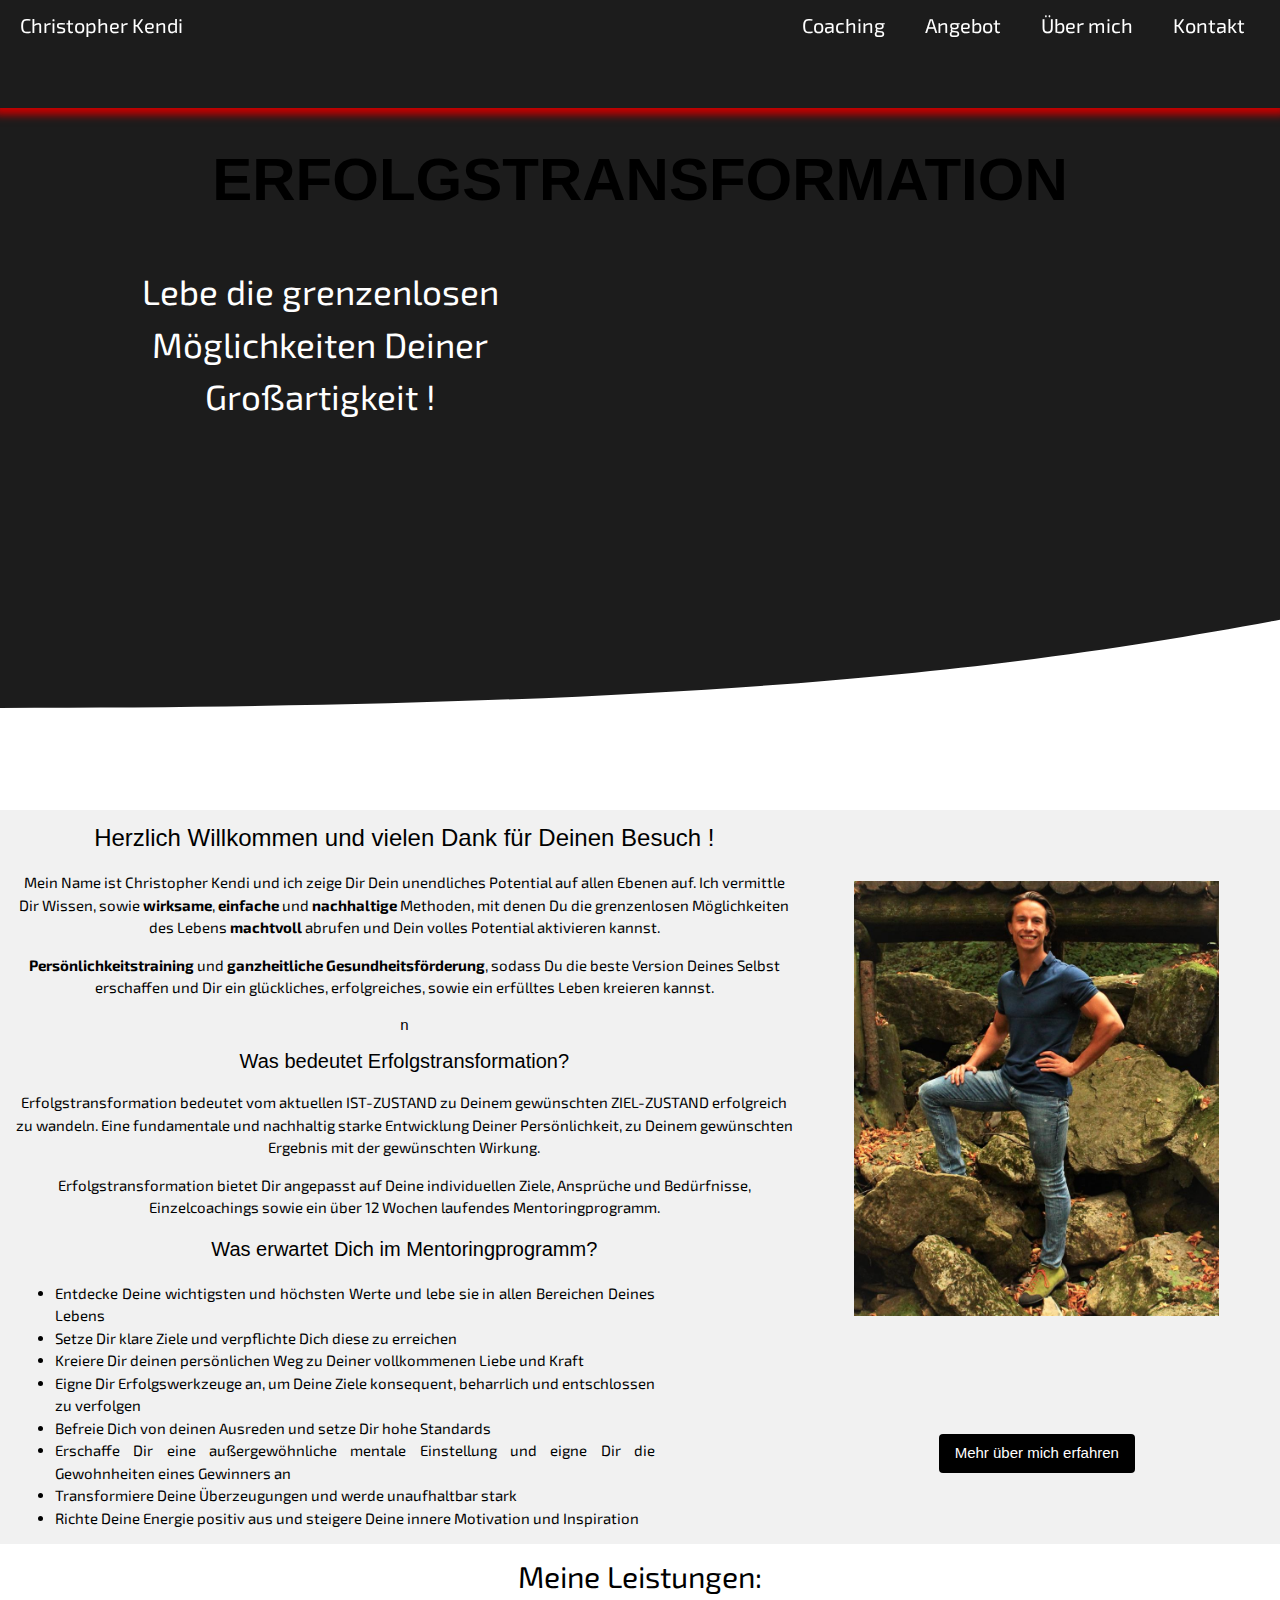
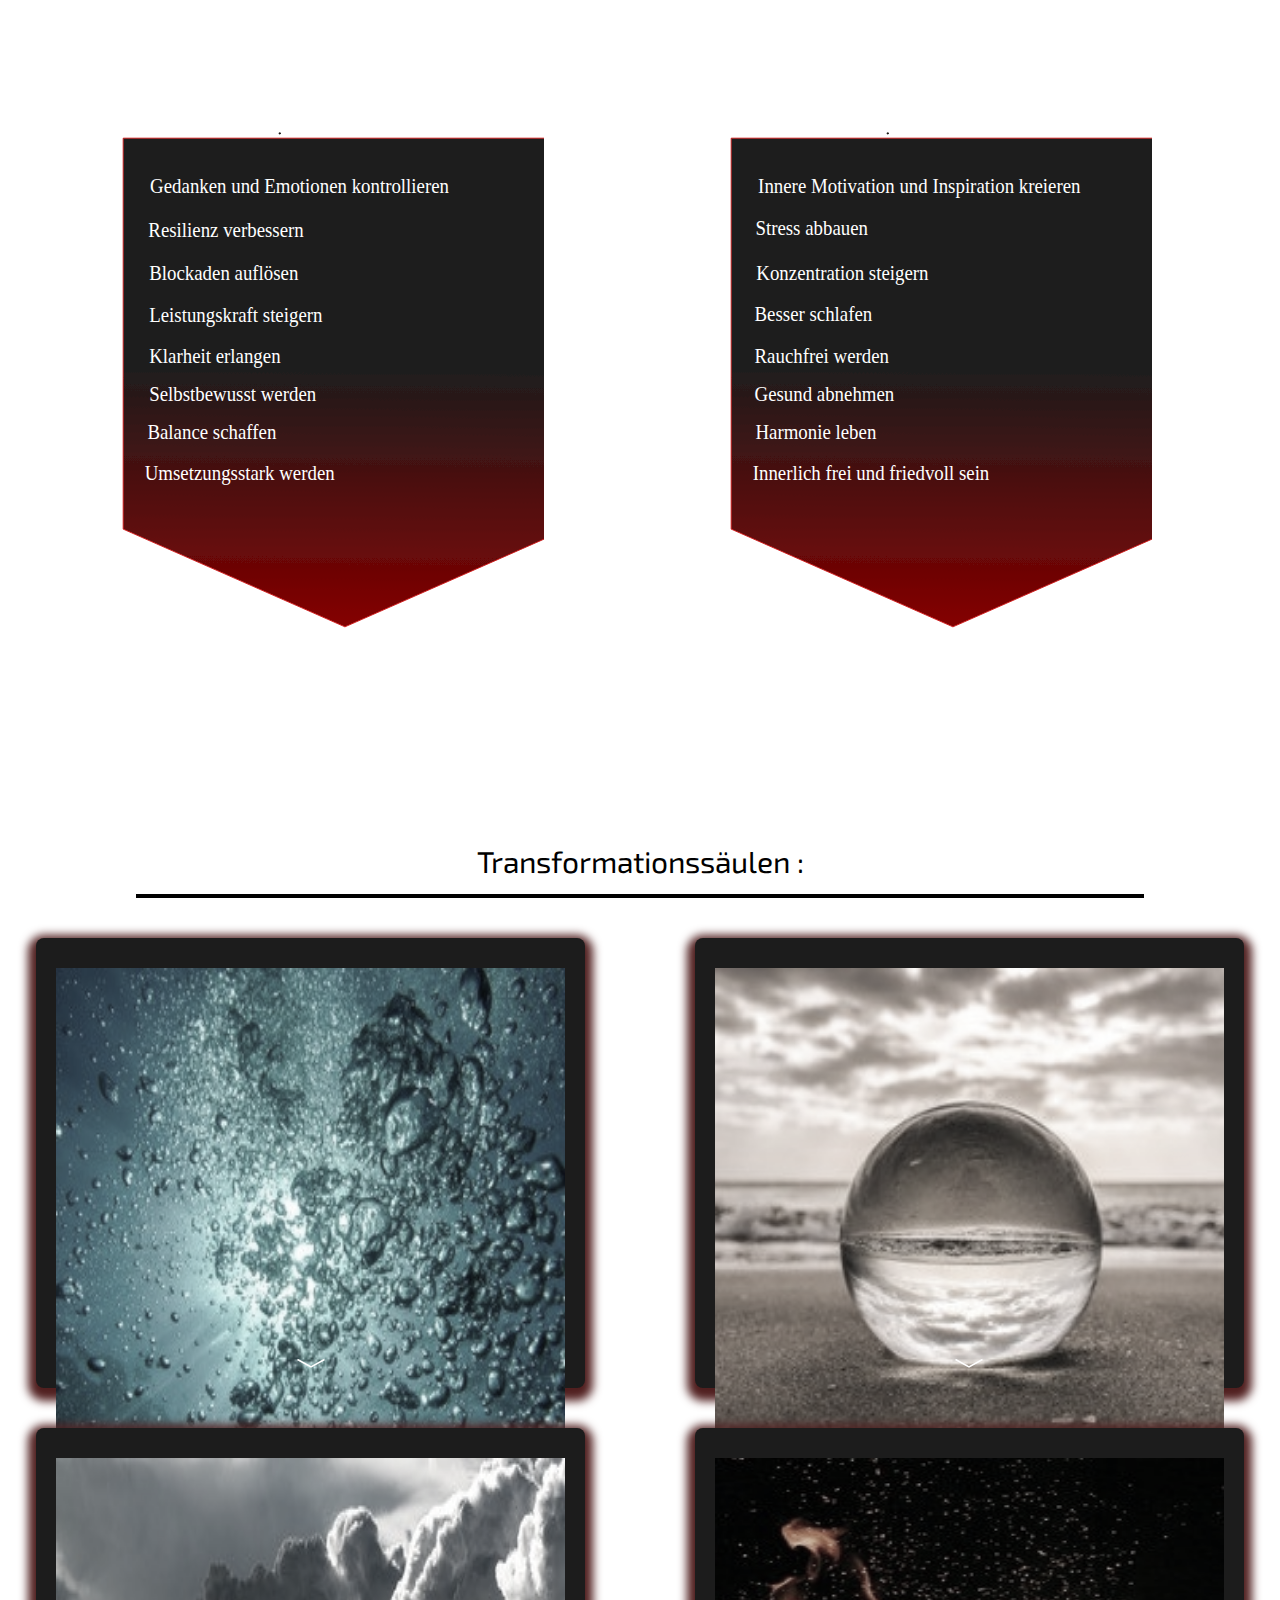
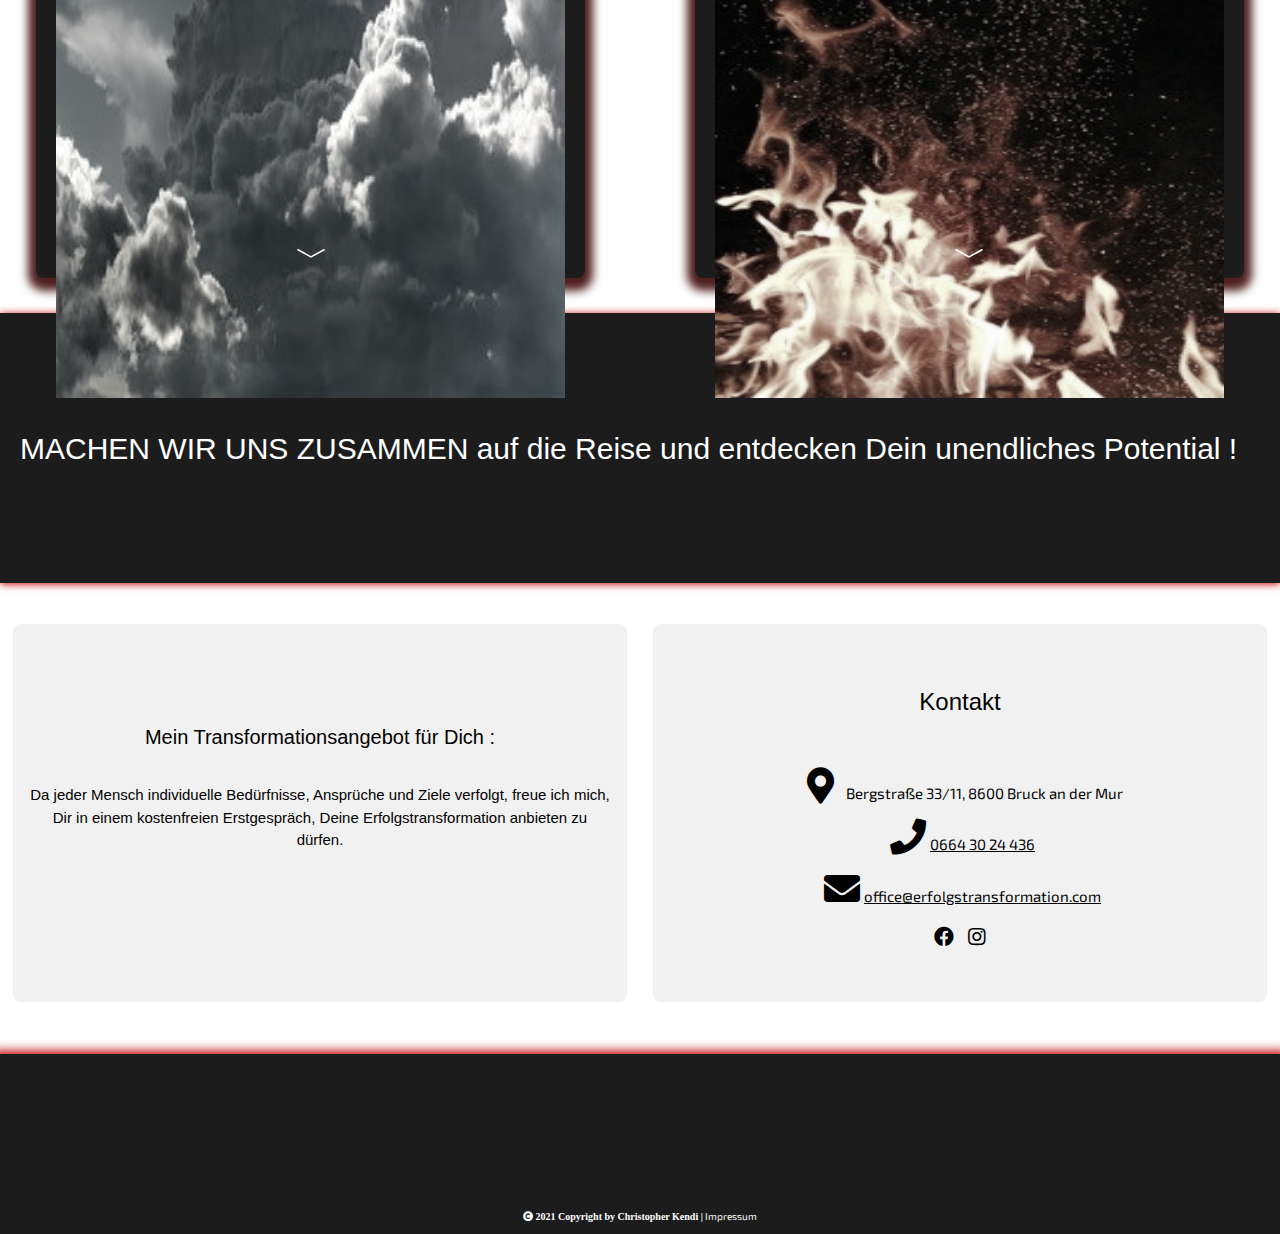
==== index.html @ bce1e714 "Changed main text" ====
<!DOCTYPE html>
<html lang="de">
<title>Erfolgstransformation - Christopher Kendi</title>
<meta charset="UTF-8">
<meta name="viewport" content="width=device-width, initial-scale=1">
<meta name="description" content="Christopher Kendi heißt Sie herzlich Willkommen.
Begeben Sie sich gemeinsam mit mir auf die Reise der Transformation für ein glückliches, erfolgreiches und erfülltes Leben.">
<link rel="stylesheet" href="https://www.w3schools.com/w3css/4/w3.css">
<link rel="stylesheet" href="https://fonts.googleapis.com/css?family=Raleway">
<link rel='stylesheet' href='https://fonts.googleapis.com/css?family=Exo 2' >
<link rel="stylesheet" href="https://cdnjs.cloudflare.com/ajax/libs/font-awesome/5.13.0/css/all.min.css">
<link rel="stylesheet" href="src/style.css">
<body>

<!-- Navbar (sit on top) -->
<div class="topnav" >
    <a href="#home" title="HOME - Christopher Kendi Homepage" class="topnav-item">Christopher Kendi</a>
    <div class="topnav-item-right">
        <a style="float:right" href="#contact" title="Kontakt - Christopher Kendi kontaktieren" class="topnav-item w3-hide-small">Kontakt</a>
        <a style="float:right" href="aboutme.html" title="Christopher Kendi - Mehr über mich erfahren" class="topnav-item w3-hide-small">Über mich</a>
        <a style="float:right" href="#offer" title="Angebot - Angebot für Dich von Christopher Kendi" class="topnav-item w3-hide-small">Angebot</a>
        <a style="float:right" href="#pillar" title="Transformation - Die 4 Säulen der Transformation" class="topnav-item w3-hide-small">Coaching</a>
    </div>
    <a href="javascript:void(0)" class="hamMenu w3-hide-large w3-hide-medium" onclick="openSidebar()">
        <i class="fa fa-bars"></i>
    </a>
</div>

<nav class="w3-sidebar  w3-bar-block  w3-card w3-animate-left w3-hide-medium w3-hide-large" id="sidenav">
  <div class="sidenav-item">
      <li><a href="javascript:void(0)" onclick="closeSidebar()" id="close">Schließen</a></li>
      <li><a href="#pillar" onclick="closeSidebar()">Coaching</a></li>
      <li><a href="#offer" onclick="closeSidebar()">Angebot</a></li>
      <li><a href="aboutme.html" onclick="closeSidebar()">Über mich</a></li>
      <li><a href="#contact" onclick="closeSidebar()">Kontakt</a></li>
  </div>
</nav>

<!-- Header with full-height image -->
<header class="heading" id="home">
    <h2><strong>ERFOLGSTRANSFORMATION</strong></h2>
    <div class="slogan">
        Lebe die grenzenlosen Möglichkeiten Deiner Großartigkeit !
    </div>
</header>

<div class="welcome w3-light-grey">
    <div class="left">
      <h3>Herzlich Willkommen und vielen Dank für Deinen Besuch !</h3>
      <div>
        <p>Mein Name ist Christopher Kendi und ich zeige Dir Dein unendliches Potential auf allen Ebenen auf. Ich vermittle Dir Wissen, sowie <strong>wirksame</strong>,
		 <strong>einfache</strong> und <strong>nachhaltige</strong>  Methoden,  mit denen Du die grenzenlosen Möglichkeiten des Lebens <strong>machtvoll</strong> abrufen und Dein volles Potential aktivieren kannst.</p>
      </div>
        <div>
            <p>
                <strong>Persönlichkeitstraining</strong> und <strong>ganzheitliche Gesundheitsförderung</strong>, sodass Du die beste Version Deines Selbst erschaffen und Dir ein glückliches, erfolgreiches, sowie ein erfülltes Leben kreieren kannst.
            </p>n
        </div>
      <div>
        <h4>Was bedeutet Erfolgstransformation?</h4>
        <p>Erfolgstransformation bedeutet vom aktuellen IST-ZUSTAND zu Deinem gewünschten ZIEL-ZUSTAND erfolgreich zu wandeln.
           Eine fundamentale und nachhaltig starke Entwicklung Deiner Persönlichkeit, zu Deinem gewünschten Ergebnis mit der gewünschten Wirkung.</p>
          <p>
              Erfolgstransformation bietet Dir angepasst auf Deine individuellen Ziele, Ansprüche und Bedürfnisse, Einzelcoachings sowie ein über 12 Wochen laufendes Mentoringprogramm.
          </p>
          <h4>Was erwartet Dich im Mentoringprogramm?</h4>
          <div >
              <ul class="listing" >
                  <li>Entdecke Deine wichtigsten und höchsten Werte und lebe sie in allen Bereichen Deines Lebens</li>
                  <li>Setze Dir klare Ziele und verpflichte Dich diese zu erreichen</li>
                  <li>Kreiere Dir deinen persönlichen Weg zu Deiner vollkommenen Liebe und Kraft</li>
                  <li>Eigne Dir Erfolgswerkzeuge an, um Deine Ziele konsequent, beharrlich und entschlossen zu verfolgen</li>
                  <li>Befreie Dich von deinen Ausreden und setze Dir hohe Standards</li>
                  <li>Erschaffe Dir eine außergewöhnliche mentale Einstellung und eigne Dir die Gewohnheiten eines Gewinners an</li>
                  <li>Transformiere Deine Überzeugungen und werde unaufhaltbar stark</li>
                  <li>Richte Deine Energie positiv aus und steigere Deine innere Motivation und Inspiration</li>
              </ul>
          </div>
      </div>
    </div>
    <div class="right">
      <div class="right-content">
          <img id="portrait" src="Profil_website.jpeg" alt="Profilbild von Christopher Kendi">
      </div>
      <div class="right-content">
          <a style="border-radius: 4px; margin-top: 6px;" title="Mehr über Christopher Kendi" href="aboutme.html" class="w3-button w3-black">Mehr über mich erfahren</a>
      </div>
    </div>

</div>
</div>
<h4 class="myWorkHeading">Meine Leistungen:</h4>

<div class="myWork" >
    <div class="myWorkLeft">
    </div>
    <div class="myWorkRight">
    </div>
</div>


<!-- Team Section -->
<div class="w3-container" id="pillar">
  <h2 class="pillar-headline">Transformationssäulen :</h2>
  <hr class="underline">
  <div class="flexbox w3-grayscale" style="margin-top:20px">
      <div class="card" onclick="this.classList.toggle('expanded')">
          <div class="label">
              <img src="src/conc.jpg" >
          </div>
          <div class="text1">
              <div class="text-content">
                  <h1 class="title">Bewusstsein und Achtsamkeit</h1>
                  <div class="body-text">Absolutes Bewusstsein und Achtsamkeit leben</div>
              </div>
          </div>
          <svg class="chevron" xmlns="http://www.w3.org/2000/svg" viewBox="0 0 100 35" width="30">
              <path d="M5 30L50 5l45 25" fill="none" stroke="#FFFFFF" stroke-width="5"/></svg>
      </div>
      <div class="card" onclick="this.classList.toggle('expanded')">
          <div class="label">
              <img src="src/m_control.jpg" >
          </div>
          <div class="text1">
              <div class="text-content">
                  <h1 class="title">Mentale Kontrolle</h1>
                  <div class="body-text">Mentale und Emotionale Stärke erlangen</div>
              </div>
          </div>
          <svg class="chevron" xmlns="http://www.w3.org/2000/svg" viewBox="0 0 100 35" width="30">
              <path d="M5 30L50 5l45 25" fill="none" stroke="#FFFFFF" stroke-width="5"/></svg>
      </div>
      <div class="card" onclick="this.classList.toggle('expanded')">
          <div class="label">
              <img src="src/freedom.jpg">
          </div>
          <div class="text1">
              <div class="text-content">
                  <h1 class="title">Freiheit</h1>
                  <div class="body-text">Frei von Blockaden, Grenzen und Zweifel werden</div>
              </div>
          </div>
          <svg class="chevron" xmlns="http://www.w3.org/2000/svg" viewBox="0 0 100 35" width="30">
              <path d="M5 30L50 5l45 25" fill="none" stroke="#FFFFFF" stroke-width="5"/></svg>
      </div>
      <div class="card" onclick="this.classList.toggle('expanded')">
          <div class="label">
              <img src="src/goal_oriented.jpg">
          </div>
          <div class="text1">
              <div class="text-content">
                  <h1 class="title">Zielarbeit und Manifestation</h1>
                  <div class="body-text">Persönliche, private und berufliche Ziele realisieren</div>
              </div>
          </div>
          <svg class="chevron" xmlns="http://www.w3.org/2000/svg" viewBox="0 0 100 35" width="30">
              <path d="M5 30L50 5l45 25" fill="none" stroke="#FFFFFF" stroke-width="5"/></svg>
      </div>
</div>
</div>


<!-- Promo Section "Statistics" -->
<div class="ending">
    <div class="ending_sentence">
        <h2 >MACHEN WIR UNS ZUSAMMEN auf die Reise und entdecken Dein unendliches Potential !</h2>
    </div>
</div>



<!-- Contact Section -->
<div class="flex-offer" >
    <div class="flex-offer-item w3-light-grey" style="padding:50px 16px" id="offer" >
        <!-- <p class="w3-center w3-large">Senden Sie mir eine Nachricht: </p>-->
        <div class="w3-center" style="margin-top:48px">
            <h4>Mein Transformationsangebot für Dich :</h4>
            <br>
            Da jeder Mensch individuelle Bedürfnisse, Ansprüche und Ziele verfolgt, freue ich mich, Dir in einem kostenfreien Erstgespräch,
            Deine Erfolgstransformation anbieten zu dürfen.

        </div>
    </div>
    <div class="flex-offer-item w3-light-grey" style="padding:50px 16px" id="contact">
        <h3 class="w3-center">Kontakt</h3>
        <!-- <p class="w3-center w3-large">Senden Sie mir eine Nachricht: </p>-->
        <div class="w3-center" style="margin-top:48px">
            <p><i class="fas fa-map-marker-alt fa-fw w3-xxlarge"></i> Bergstraße 33/11, 8600 Bruck an der Mur</p>
            <p><i class="fa fa-phone fa-fw w3-xxlarge"></i><a href="tel:+436643024436">0664 30 24 436</a></p>
            <p><i class="fa fa-envelope fa-fw w3-xxlarge"> </i><a href="mailto:office@erfolgstransformation.com">office@erfolgstransformation.com</a></p>
        </div>
        <div class="social-media">
            <a href="https://de-de.facebook.com/christopher.kendi" class="facebook"><i class="fab fa-facebook"></i></a>
            <a href="https://www.instagram.com/c.k_erfolgstransformation/" class="instagram"><i class="fab fa-instagram"></i></a>
        </div>
    </div>
</div>


<footer>
     <div class="footer-content">
         <p><i class="fas fa-copyright"> 2021 Copyright by Christopher Kendi | </i><a href="impressum.html"> Impressum</a></p>
     </div>
</footer>



<script>


function openSidebar() {
  var x = document.getElementById("sidenav");
  if (x.style.display === "block") {
    x.style.display = "none";
  } else {
    x.style.display = "block";
  }
}

function closeSidebar() {
    sidenav.style.display = "none";
}
</script>


</body>
</html>
---- src/style.css ----
body, html {
    padding:0 !important;
    margin: 0 !important;
    height: 100%;
    line-height: 1.5;
}

p{
    font-family: 'Exo 2', Helvetica, Arial;
}

.topnav {
    background-color: #1C1C1C;
    font-family: 'Exo 2', Helvetica, Arial;
    color: white;
    position: fixed;
    top:0;
    width: 100vw;
    z-index: 1;
    height: 12vh;
    box-shadow: 0px 1px 8px 6px #C50000;
}

@media screen and (min-width: 1281px) {
    .topnav {
        background-color: #1C1C1C;
        font-family: 'Exo 2', Helvetica, Arial;
        color: white;
        position: fixed;
        top:0;
        width: 100vw;
        z-index: 1;
        height: 8vh;
        box-shadow: 0px 1px 8px 6px #C50000;
    }
}

.topnav-item{
    font-family: 'Exo 2', Helvetica, Arial;
    font-size: 20px;
    text-decoration: none;
    padding: 10px;
    margin: 0px 10px;
    display: flex;
    align-items: center;
    justify-content: center;
    float: left;
}

.topnav-item-right{
    float: right;
    margin-right: 15px;
}

.topnav-item:hover{
    color: rgba(197,0,0,0.8);
    box-shadow: inset 0 -1px 0 0 #C50000;
}

#sidenav{
    display: none;
    background-color: #1C1C1C;
}

.sidenav-item li{
    font-family: 'Exo 2', Helvetica, Arial;
    color: white;
    text-decoration: none;
    list-style-type: none;
    padding:10px;
}

.sidenav-item a{
    font-family: 'Exo 2', Helvetica, Arial;
    color: white;
    text-decoration: none;
    list-style-type: none;
    padding:10px;
}

.sidenav-item a:hover{
    color: rgba(197,0,0,0.8);
    box-shadow: inset 0 -1px 0 0 #C50000;
}

#close{
    font-size: 20px;
    text-decoration: none;
}

.hamMenu{
    color:white;
    float: right;
    padding: 8px;
    margin-right: 20px;
}

.hamMenu:hover{
    color:white;
    background-color: #1C1C1C;
    color: rgba(197,0,0,0.8);
}


.welcome {
    display: flex;
    flex-direction: row;
    flex-wrap: wrap;
    width: 100%;
}


.left {
    text-align: center;
    flex: 62%;
    padding-left: 15px;
}

.right {
    flex: 38%;
    padding: 15px;
    display: flex;
    flex-wrap: wrap;
    justify-content: center;
    align-items: center;
}

.myWorkHeading{
    font-family: 'Exo 2', Helvetica, Arial;
    text-align: center;
    font-size: 30px;
    margin-bottom: 20px;
}
.listing{
    font-family: 'Exo 2', Helvetica, Arial;
    text-align: justify;
    margin-top: 2vh;
    width: 50vw;
}

.myWork{
    display: flex;
    flex-wrap: wrap;
    height: 90vh;
    width: 100%;
}

.myWorkLeft{
    font-family: 'Exo 2', Helvetica, Arial;
    display: flex;
    flex: 48%;
    align-items: center;
    background-image: url("leftBanner.svg");
    background-repeat: no-repeat;
    background-size: 160% 120%;
    transform: translateX(-15%);
}


.myWorkRight{
    font-family: 'Exo 2', Helvetica, Arial;
    display: flex;
    flex: 48%;
    background-image: url("rightBanner.svg");
    background-repeat: no-repeat;
    background-size: 160% 120%;
    transform: translate(-20%);
}


#portrait{
    display: block;
    margin-left: auto;
    margin-right: auto;
    width: 80%;
    object-fit: scale-down;
}

@media (max-width: 700px) {
    .left, .right {
        flex: 100%;
    }
}

.ending{
    background-color: #1C1C1C;
    width: 100%;
    height: 30vh;
    margin: 15px 0px 15px 0px;
    display: flex;
    justify-content: center;
    align-items: center;
    box-shadow: 0px 1px 8px 0px #C50000;
}

.ending_sentence{
    padding: 20px;
    font-family: 'Exo 2', Helvetica, Arial;
    color: white;
    width: 100%;
}

footer{
    display: flex;
    flex-direction: column;
    width:100%;
    height: 20vh;
    background-color: #1C1C1C;
    text-align: center;
    box-shadow: 0px 5px 10px 8px #C50000;

}

.footer-content{
    color: white;
    padding-top: 5px;
    font-family: 'Exo 2', Helvetica, Arial;
    font-size: 10px;
    margin-top: auto;

}

.footer-content a{
    text-decoration: none;
}

.social-media{
    text-align: center;
}

.social-media a{
    font-size: 20px;
    padding: 5px;
}

.social-media a:hover{
    background-color: #E6E6E6;
}

.pillar-headline{
    font-family: 'Exo 2', Helvetica, Arial;
    text-align: center;
}

.underline{
    border: solid 2px black;
    margin: 0px 120px 0px 120px;
}


.flexbox{
    width: 100%;
    display: flex;
    flex-direction: row;
    flex-wrap: wrap;
    justify-content: space-between;
}

.flex-item{
    text-align: center;
    margin-bottom: 4%;
    width: 48%;
    border-radius: 8px;
}


@media screen and(max-width: 700px) {
    .col1, .col2 {
        flex: 100%;
    }
}

@media screen and(max-width: 700px) {
    .flex-item {
        flex: 100%;
    }
}

.flex-offer{
    width: 100%;
    display: flex;
    flex-direction: row;
    flex-wrap: wrap;
    justify-content: space-between;
}

.flex-offer-item{
    text-align: center;
    margin: 2% 1% 4% 1%;
    width: 48%;
    border-radius: 8px;
}

@media (max-width: 700px) {
    .flex-offer-item {
        flex: 100%;
    }
}

.heading{
    width: 100%;
    height: 90vh;
    padding-top: 15vh;
    text-align: center;
    background-image: url('data:image/svg+xml;utf8,<svg viewBox="0 0 1920 357" xmlns="http://www.w3.org/2000/svg" xmlns:xlink="http://www.w3.org/1999/xlink"><path fill="rgba(28, 28, 28, 1)" d="M 0 312 C 716.4 312 477.6 222 1194 222 L 1194 222 L 1194 0 L 0 0 Z" stroke-width="0"></path> <path fill="rgba(28, 28, 28, 1)" d="M 1193 222 C 1629.2 222 1483.8 0 1920 0 L 1920 0 L 1920 0 L 1193 0 Z" stroke-width="0"></path> </svg>');
    background-repeat: no-repeat;
    background-size: cover;
}

.heading > h2{
    margin: 0 8% 0 8%;
    font-size: 60px;
    font-weight: bold;
    animation: reveal 3000ms ease-in-out forwards 200ms, glow 5000ms linear infinite;
}

.slogan{
    font-family: 'Exo 2', Helvetica, Arial;
    color: white;
    width: 40vw;
    margin-left: 5vw;
    font-size: 20px;
    transform: translateX(20px);
    transform: translateY(40px);
}


@keyframes glow {
    0% { color: black;
        text-shadow: 0 0 10px #C50000;}
    20% { color: #e11600;
        text-shadow: 0 0 10px #1C1C1C;}
    40% { color: black;
        text-shadow: 0 0 10px #C50000;}
    60% { color: #e11600;
        text-shadow: 0 0 10px #1C1C1C;}
    80% { color: black;
        text-shadow: 0 0 10px #C50000;}
    100% { color: #e11600;
        text-shadow: 0 0 10px #1C1C1C;}
}

@keyframes reveal {
    80% { letter-spacing: 4px;}
    100% { background-size: 500% 500%}
}

@keyframes reveal-small {
    80% { letter-spacing: 2px;}
    100% { background-size: 100% 100%}
}


/*Queries for responsive design*/

/*Query for slogan for big screens*/
@media screen and (min-width: 1024px){
    .slogan{
        font-family: 'Exo 2', Helvetica, Arial;
        color: white;
        width: 40vw;
        margin-left: 5vw;
        font-size: 35px;
        transform: translateX(20px);
        transform: translateY(40px);
    }
}

/*Query for pillars for big screens*/
@media screen and (min-width: 1281px) {
    .card {
        background: #1C1C1C;
        border-radius: 8px;
        box-shadow: 0px 5px 10px 8px #C50000;
        cursor: pointer;
        height: 550px;
        margin: 20px;
        padding: 0 20px;
        position: relative;
        text-align: center;
        transition: height 1000ms;
        width: 44%;
    }

    .card.expanded {
        height: 700px;
    }
    .label {
        margin-top: 10px;
        transform: translateY(20px);
        transition: transform 1000ms;
    }

    .label img{
        width: 100%;
        height: 50vh;
        object-fit: fill;
    }

    .card.expanded .label {
        transform: translateY(-20px);
    }
    .text1 {
        -webkit-clip-path: polygon(0% 100%, 0 -90%, 50% -5%, 100% -90%, 100% 100%);
        transition: clip-path 1000ms;
    }
    .card.expanded .text1 {
        clip-path: inset(0%,0%,0%,0%);
        -webkit-clip-path: polygon(0% 100%, 0 -100%, 50% -15%, 100% -100%, 100% 100%);
    }

    .text-content {
        transform: translateY(-400px);
        transition: transform 1000ms;
        color: white;
    }
    .card.expanded .text-content {
        transform: translateY(-5px);
    }
    .chevron {
        position: absolute;
        bottom: 20px;
        left: calc(50% - 15px);
        transform-origin: 50%;
        transform: rotate(180deg);
        transition: transform 1000ms;
    }
    .card.expanded .chevron {
        transform: rotate(0deg);
    }
    .title {
        font-family: 'Exo 2', Helvetica, Arial;
        font-weight: 900;
        margin: 20px 0 12px;
    }
    .body-text {
        font-family: 'Exo 2', Helvetica, Arial;
        padding: 0 20px;
    }
}

/*Query for pillars for medium screens*/
@media screen and (max-width: 1280px) {
    .card {
        background: #1C1C1C;
        border-radius: 8px;
        box-shadow: 0px 5px 10px 8px #C50000;
        cursor: pointer;
        height: 450px;
        margin: 20px;
        padding: 0 20px;
        position: relative;
        text-align: center;
        transition: height 1000ms;
        width: 44%;
    }

    .card.expanded {
        height: 550px;
    }
    .label {
        margin-top: 10px;
        transform: translateY(20px);
        transition: transform 1000ms;
    }

    .label img{
        width: 100%;
        height: 60vh;
    }

    .card.expanded .label {
        transform: translateY(-20px);
    }
    .text1 {
        -webkit-clip-path: polygon(0% 100%, 0 -90%, 50% -5%, 100% -90%, 100% 100%);
        transition: clip-path 1000ms;
    }
    .card.expanded .text1 {
        clip-path: inset(0%,0%,0%,0%);
        -webkit-clip-path: polygon(0% 100%, 0 -100%, 50% -15%, 100% -100%, 100% 100%);
    }

    .text-content {
        transform: translateY(-400px);
        transition: transform 1000ms;
        color: white;
    }
    .card.expanded .text-content {
        transform: translateY(-5px);
    }
    .chevron {
        position: absolute;
        bottom: 20px;
        left: calc(50% - 15px);
        transform-origin: 50%;
        transform: rotate(180deg);
        transition: transform 1000ms;
    }
    .card.expanded .chevron {
        transform: rotate(0deg);
    }
    .title {
        font-family: 'Exo 2', Helvetica, Arial;
        font-weight: 900;
        margin: 20px 0 12px;
    }
    .body-text {
        font-family: 'Exo 2', Helvetica, Arial;
        padding: 0 20px;
    }
}


/*Query for heading for big screens*/
@media screen and (min-width: 1281px) {
    .heading{
        padding-top: 16vh;
        width: 100%;
    }

    .heading > h2{
        font-size: 65px;
        font-weight: bold;
        margin: 0 2% 0 2%;
        padding: 2px;
        animation: reveal-small 3000ms ease-in-out forwards 200ms, glow 5000ms linear infinite;
    }
}

/*Query for heading for medium screens*/
@media screen and (max-width: 1024px) {
    .heading{
        padding-top: 16vh;
        width: 100%;
    }

    .heading > h2{
        font-size: 40px;
        font-weight: bold;
        margin: 0 2% 0 2%;
        padding: 4px;
        animation: reveal-small 3000ms ease-in-out forwards 200ms, glow 5000ms linear infinite;
    }
}


/*Query for heading for small screens*/
@media screen and (max-width: 450px) {

    .heading{
        padding-top: 10vh;
        width: 100%;
        height: 40vh;
        background-image: url('data:image/svg+xml;utf8,<svg viewBox="0 0 1920 357" xmlns="http://www.w3.org/2000/svg" xmlns:xlink="http://www.w3.org/1999/xlink"><path fill="rgba(28, 28, 28, 1)" d="M 0 312 C 716.4 312 477.6 222 1194 222 L 1194 222 L 1194 0 L 0 0 Z" stroke-width="0"></path> <path fill="rgba(28, 28, 28, 1)" d="M 1193 222 C 1629.2 222 1483.8 0 1920 0 L 1920 0 L 1920 0 L 1193 0 Z" stroke-width="0"></path> </svg>');
        background-repeat: no-repeat;
        background-size: 350%;
    }

    .heading > h2{
        font-size: 22px;
        font-weight: bold;
        margin: 0 2% 0 2%;
        padding: 4px;
        animation: reveal-small 3000ms ease-in-out forwards 200ms, glow 5000ms linear infinite;
    }

    .listing{
        font-family: 'Exo 2', Helvetica, Arial;
        text-align: justify;
        margin-top: 2vh;
        width: 85vw;
    }

    .ending_sentence{
        padding: 10px;
        font-family: 'Exo 2', Helvetica, Arial;
        color: white;
        width: 100%;
    }

    .slogan{
        font-family: 'Exo 2', Helvetica, Arial;
        color: white;
        width: 40vw;
        margin-left: 5vw;
        font-size: 12px;
        transform: translateX(20px);
        transform: translateY(20px);
    }

    .topnav {
        background-color: #1C1C1C;
        font-family: 'Exo 2', Helvetica, Arial;
        color: white;
        position: fixed;
        top:0;
        width: 100vw;
        z-index: 1;
        height: 7vh;
        box-shadow: 0px 1px 8px 6px #C50000;
    }

    .hamMenu{
        color:white;
        float: right;
        padding: 12px;
        right: 1vw;
    }

    .card {
        background: #1C1C1C;
        border-radius: 8px;
        box-shadow: 0px 5px 10px 8px #C50000;
        cursor: pointer;
        height: 350px;
        margin: 20px;
        padding: 0 20px;
        position: relative;
        text-align: center;
        transition: height 1000ms;
        width: 100%;
    }

    .card.expanded {
        height: 520px;
    }
    .label {
        margin-top: 10px;
        transform: translateY(20px);
        transition: transform 1000ms;
    }

    .label img{
        width: 100%;
        height: 30vh;
    }

    .card.expanded .label {
        transform: translateY(-20px);
    }
    .text1 {
        -webkit-clip-path: polygon(0% 100%, 0 -90%, 50% -5%, 100% -90%, 100% 100%);
        transition: clip-path 1000ms;
    }
    .card.expanded .text1 {
        clip-path: inset(0%,0%,0%,0%);
        -webkit-clip-path: polygon(0% 100%, 0 -100%, 50% -15%, 100% -100%, 100% 100%);
    }

    .text-content {
        transform: translateY(-400px);
        transition: transform 1000ms;
        color: white;
    }
    .card.expanded .text-content {
        transform: translateY(-5px);
    }
    .chevron {
        position: absolute;
        bottom: 20px;
        left: calc(50% - 15px);
        transform-origin: 50%;
        transform: rotate(180deg);
        transition: transform 1000ms;
    }
    .card.expanded .chevron {
        transform: rotate(0deg);
    }
    .title {
        font-family: 'Exo 2', Helvetica, Arial;
        font-weight: 900;
        margin: 20px 0 12px;
    }
    .body-text {
        font-family: 'Exo 2', Helvetica, Arial;
        padding: 0 20px;
    }

}

/*Query for work for small screens*/
@media screen and (max-width: 450px){
    .myWork{
        display: flex;
        flex-wrap: wrap;
        height: 90vh;
        width: 100%;
    }

    .myWorkLeft{
        font-family: 'Exo 2', Helvetica, Arial;
        display: flex;
        flex: 100%;
        background-image: url("leftBanner.svg");
        background-repeat: no-repeat;
        background-size: 150% 150%;
    }


    .myWorkRight{
        font-family: 'Exo 2', Helvetica, Arial;
        display: flex;
        flex: 100%;
        background-image: url("rightBanner.svg");
        background-repeat: no-repeat;
        background-size: 150% 150%;
        transform: translateX(-15%);
    }
}
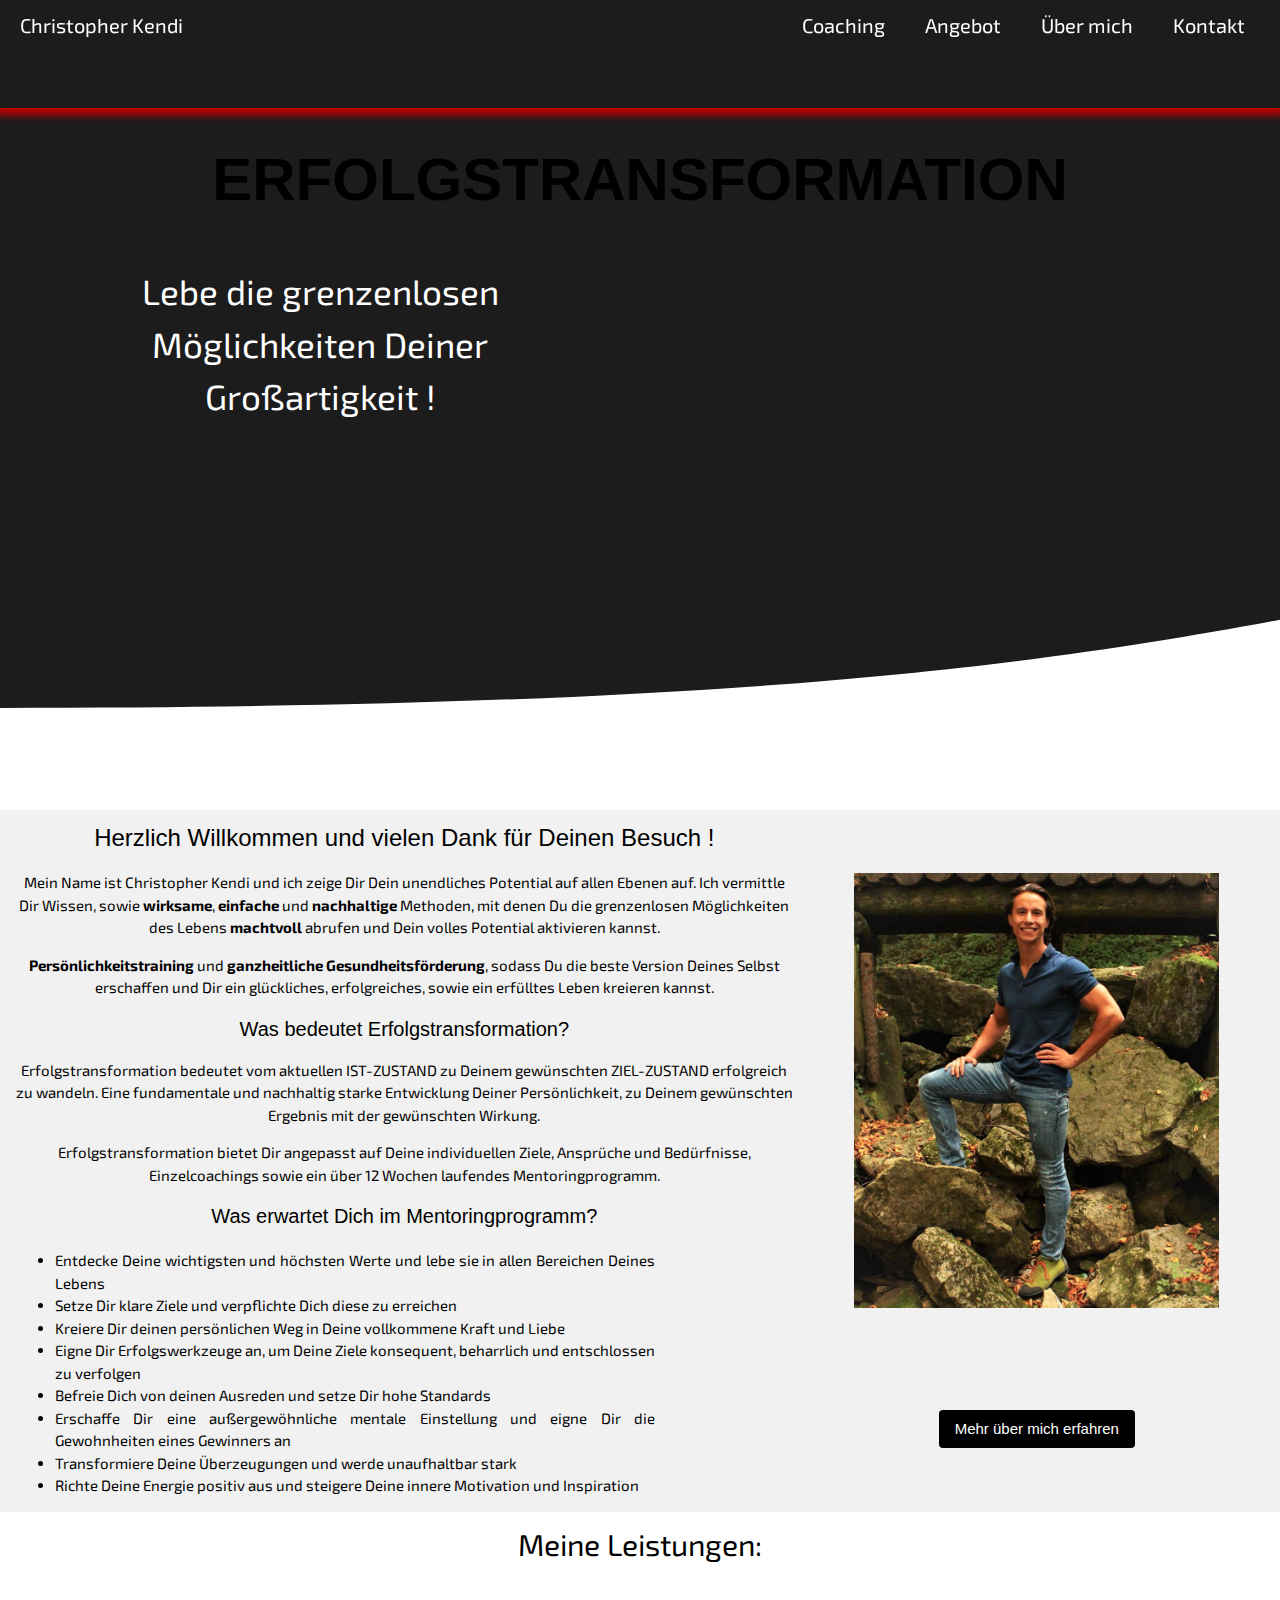
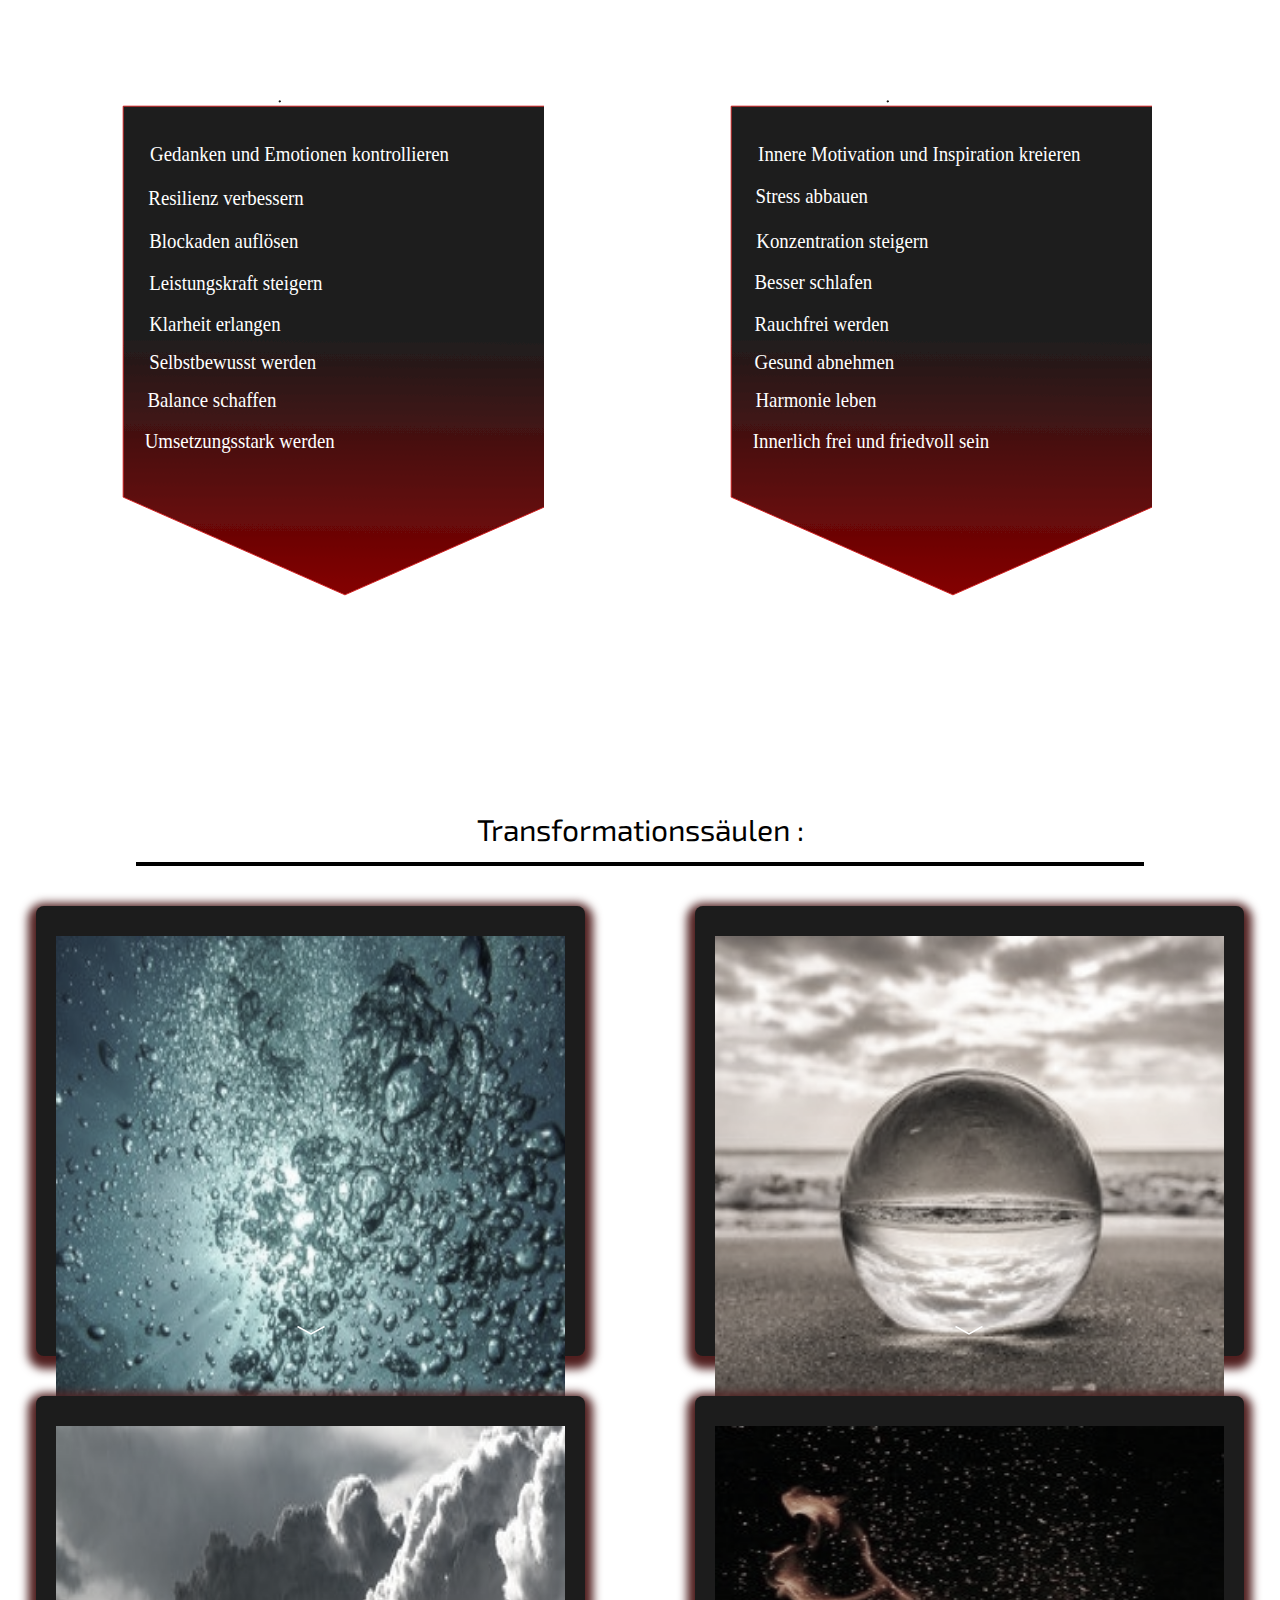
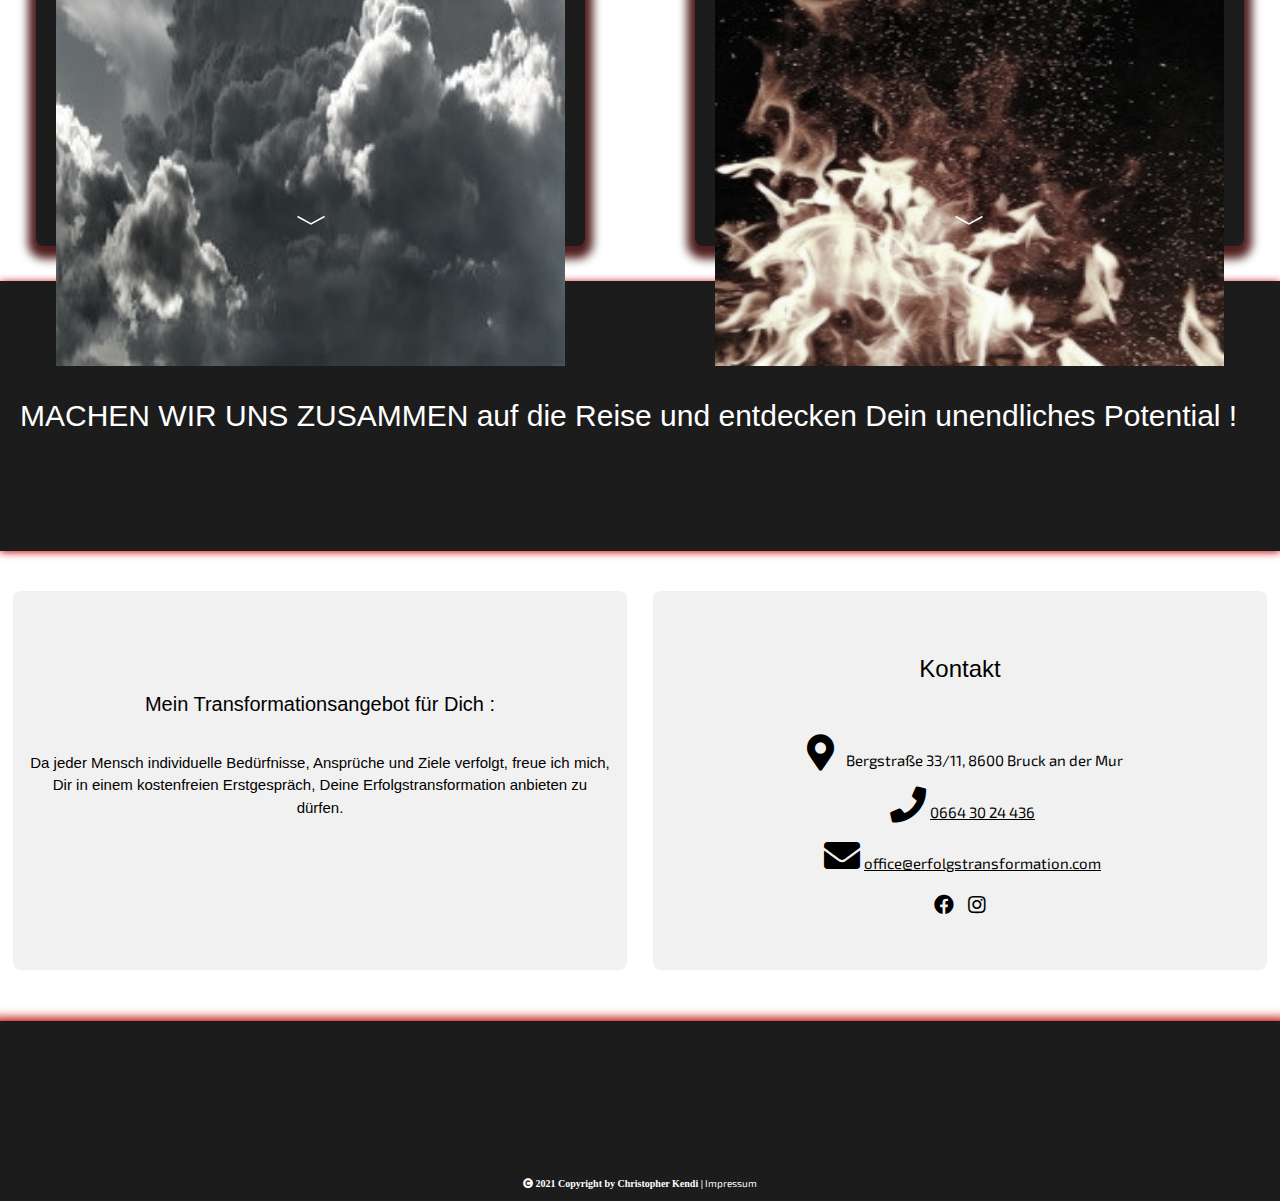
==== commit 39d4c244: "Changed some text" ====
--- a/index.html
+++ b/index.html
@@ -54,7 +54,7 @@
         <div>
             <p>
                 <strong>Persönlichkeitstraining</strong> und <strong>ganzheitliche Gesundheitsförderung</strong>, sodass Du die beste Version Deines Selbst erschaffen und Dir ein glückliches, erfolgreiches, sowie ein erfülltes Leben kreieren kannst.
-            </p>n
+            </p>
         </div>
       <div>
         <h4>Was bedeutet Erfolgstransformation?</h4>
@@ -68,7 +68,7 @@
               <ul class="listing" >
                   <li>Entdecke Deine wichtigsten und höchsten Werte und lebe sie in allen Bereichen Deines Lebens</li>
                   <li>Setze Dir klare Ziele und verpflichte Dich diese zu erreichen</li>
-                  <li>Kreiere Dir deinen persönlichen Weg zu Deiner vollkommenen Liebe und Kraft</li>
+                  <li>Kreiere Dir deinen persönlichen Weg in Deine vollkommene Kraft und Liebe</li>
                   <li>Eigne Dir Erfolgswerkzeuge an, um Deine Ziele konsequent, beharrlich und entschlossen zu verfolgen</li>
                   <li>Befreie Dich von deinen Ausreden und setze Dir hohe Standards</li>
                   <li>Erschaffe Dir eine außergewöhnliche mentale Einstellung und eigne Dir die Gewohnheiten eines Gewinners an</li>
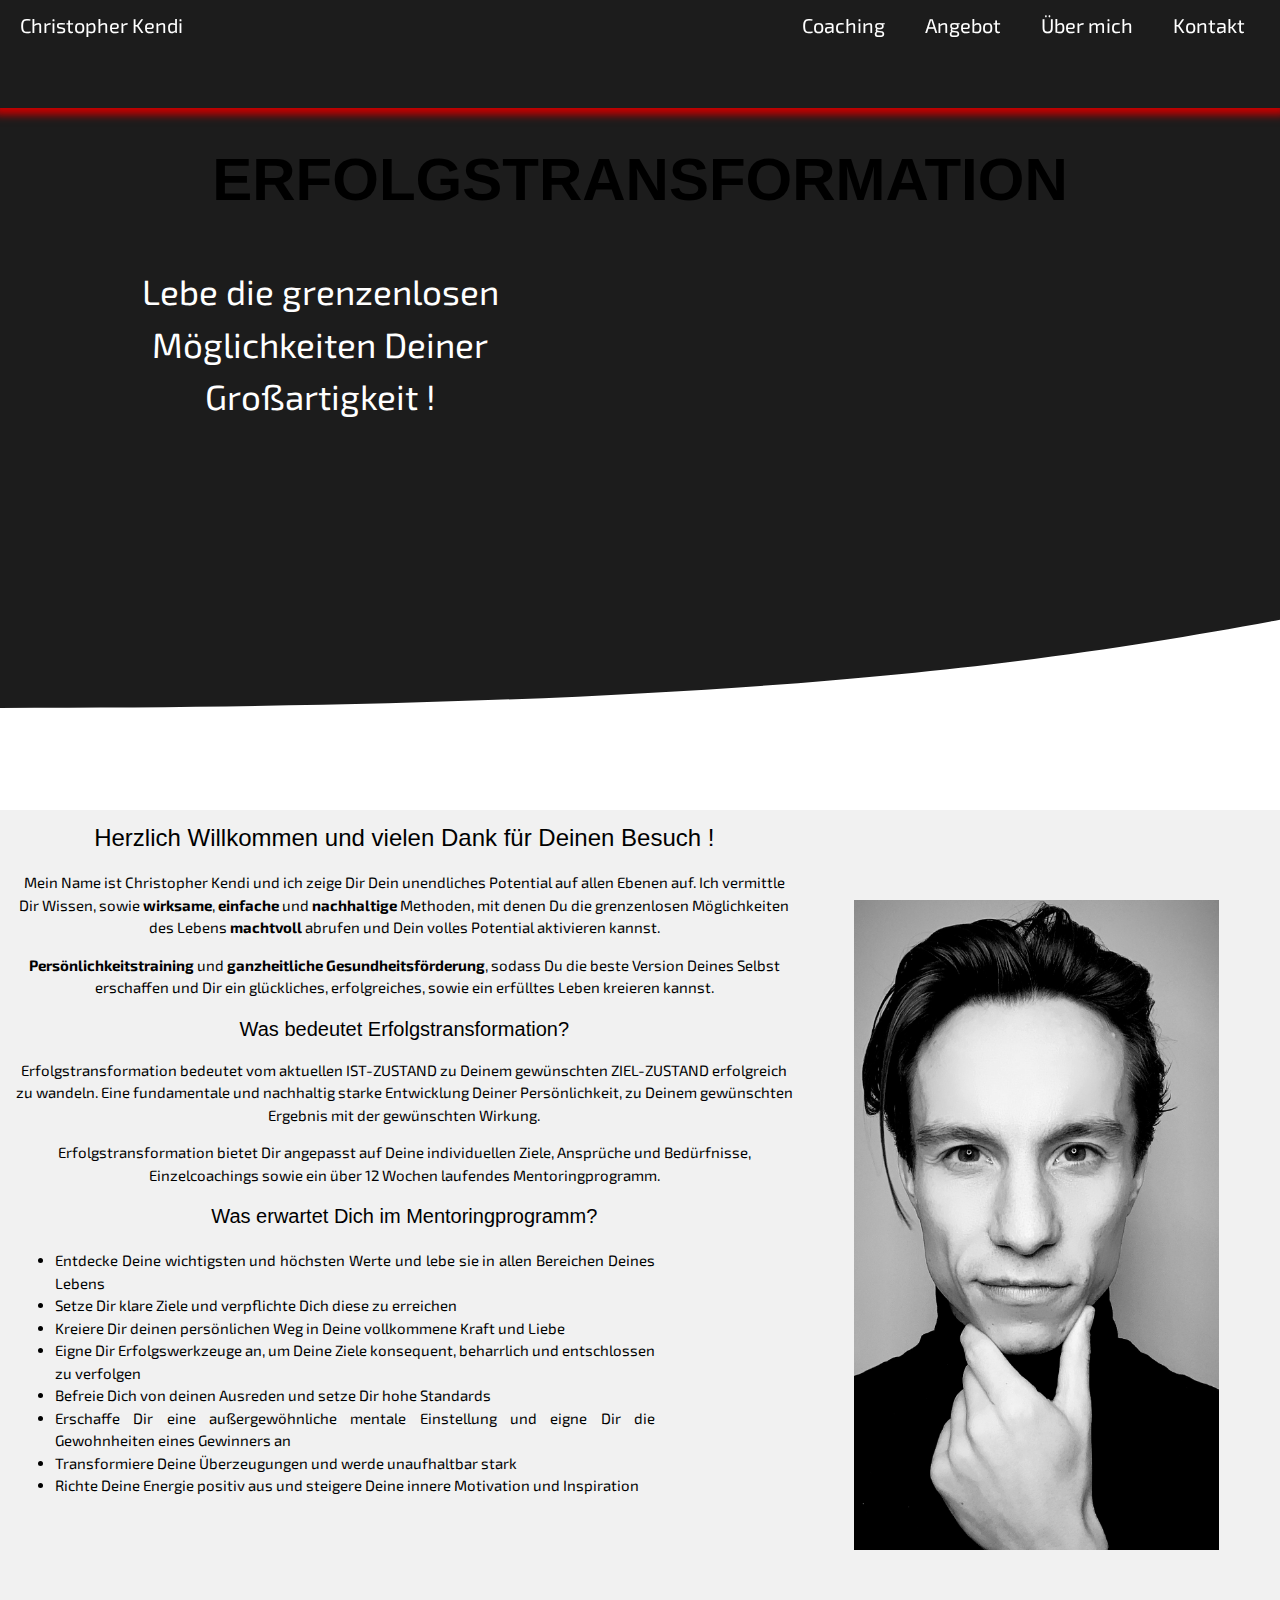
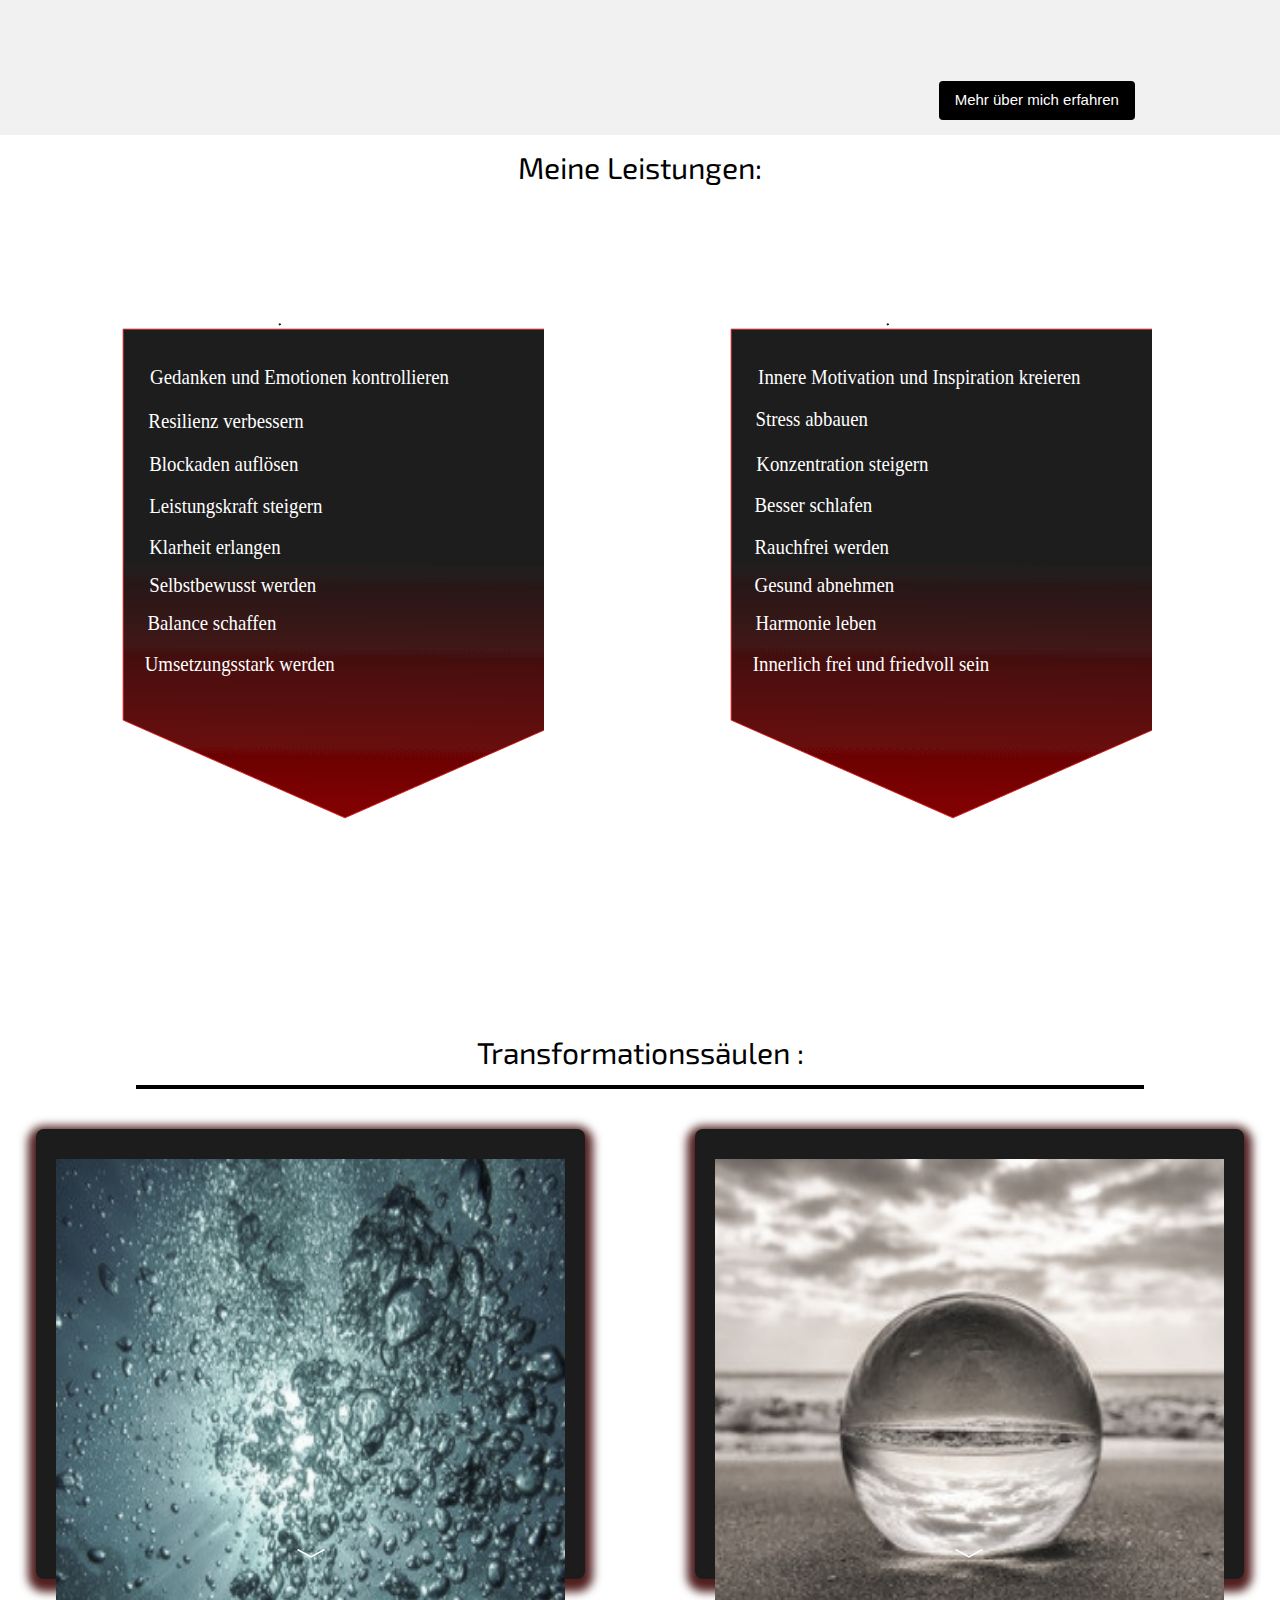
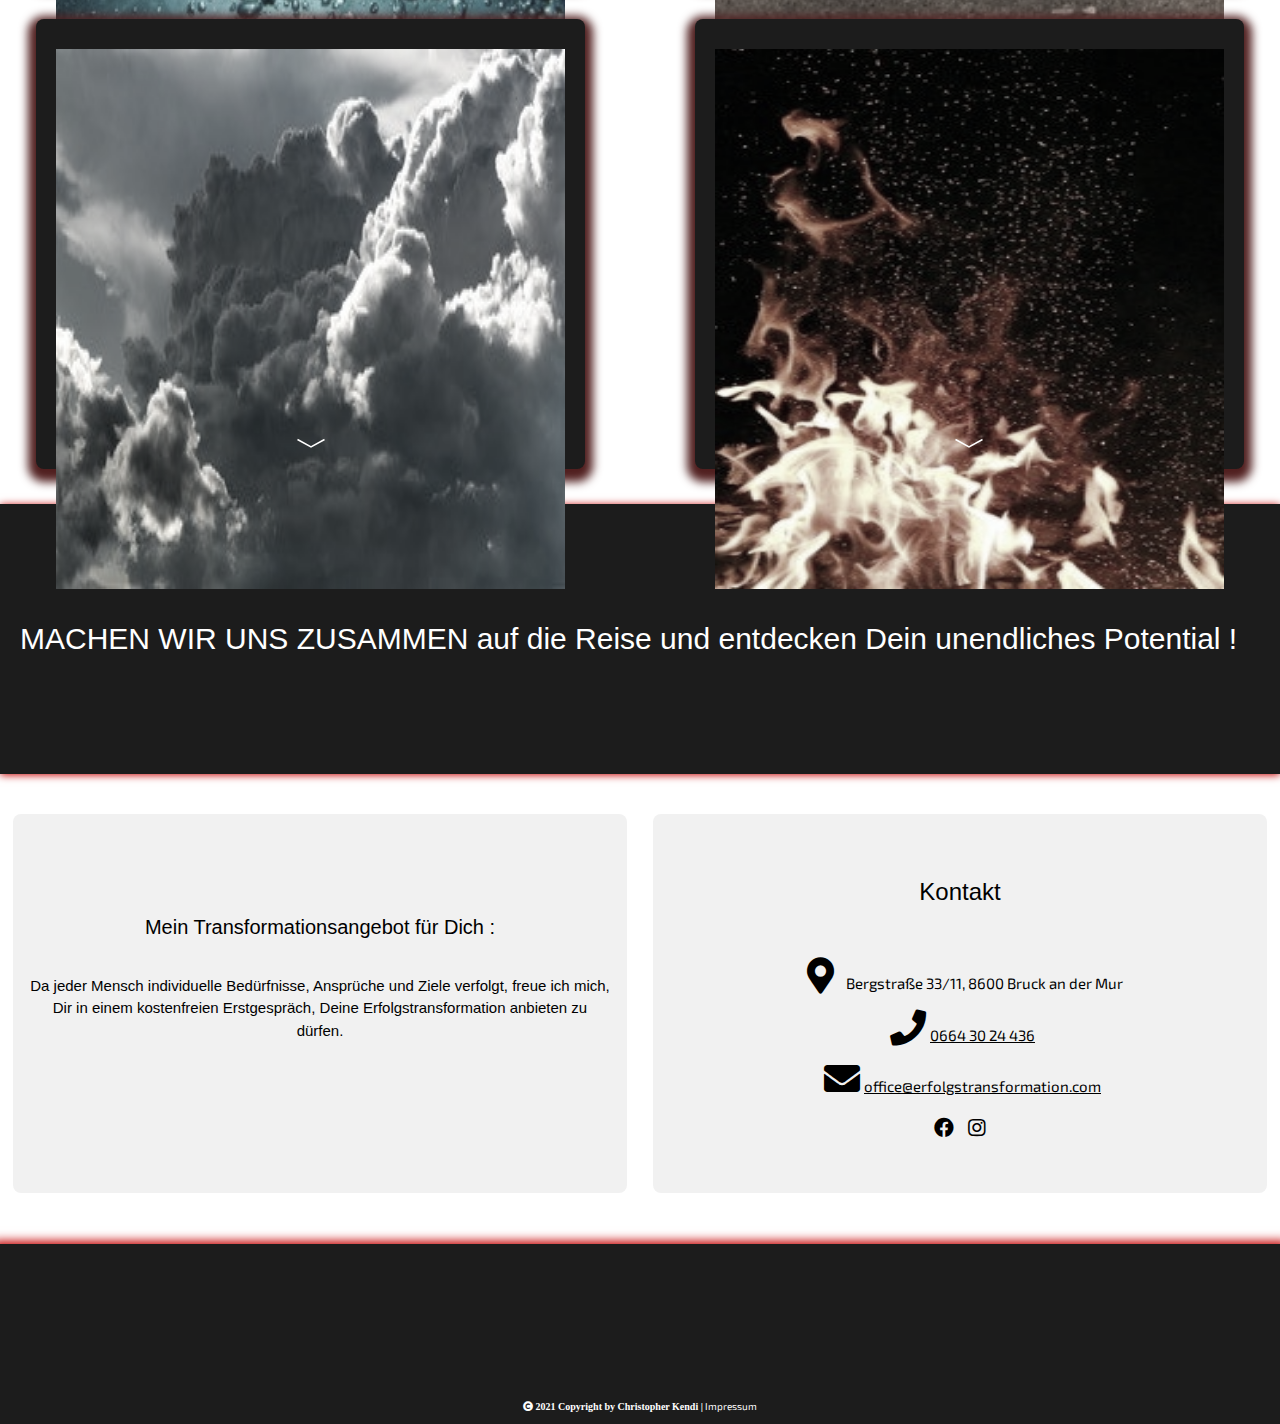
==== commit 2a912fd8: "Change photo" ====
--- a/index.html
+++ b/index.html
@@ -80,7 +80,7 @@
     </div>
     <div class="right">
       <div class="right-content">
-          <img id="portrait" src="Profil_website.jpeg" alt="Profilbild von Christopher Kendi">
+          <img id="portrait" src="src/profil_about_2.JPG" alt="Profilbild von Christopher Kendi">
       </div>
       <div class="right-content">
           <a style="border-radius: 4px; margin-top: 6px;" title="Mehr über Christopher Kendi" href="aboutme.html" class="w3-button w3-black">Mehr über mich erfahren</a>
--- a/src/style.css
+++ b/src/style.css
@@ -172,8 +172,10 @@
     display: block;
     margin-left: auto;
     margin-right: auto;
+    margin-top: -50px;
     width: 80%;
     object-fit: scale-down;
+    height: 100vh;
 }
 
 @media (max-width: 700px) {
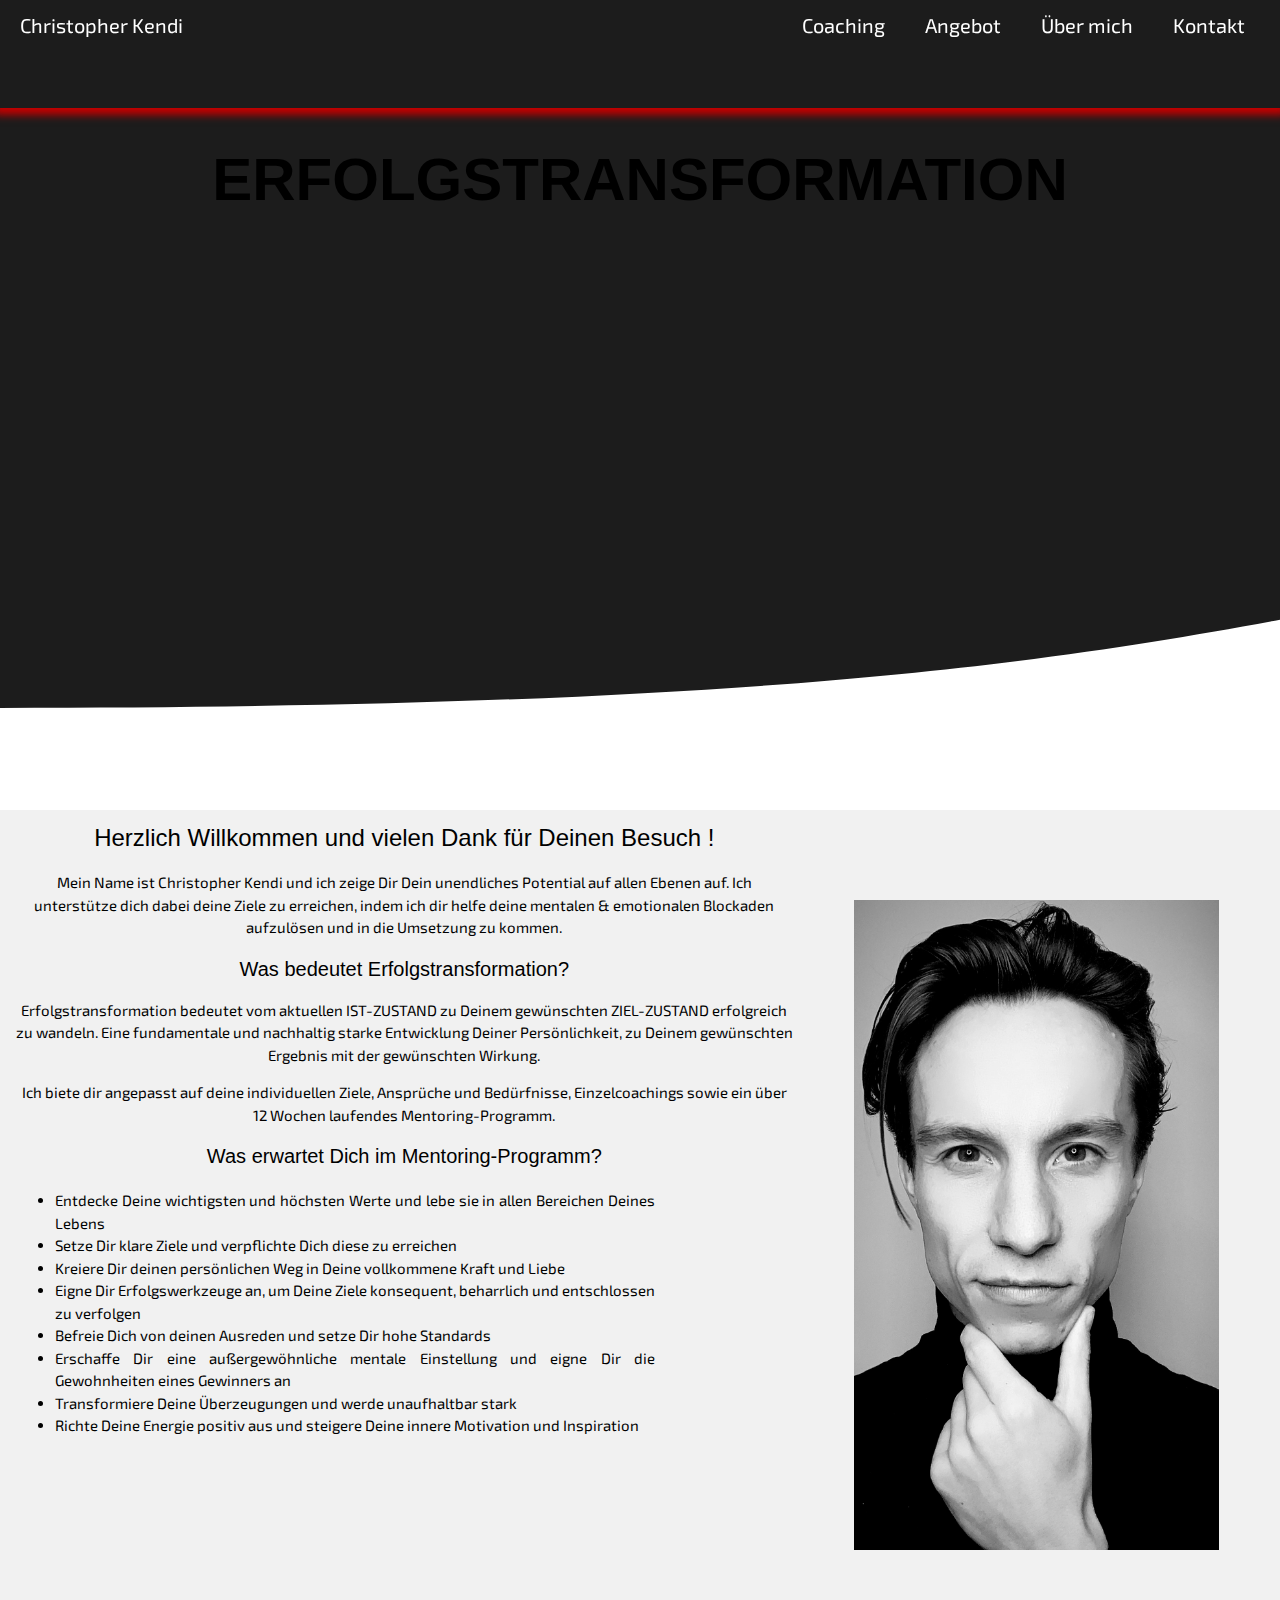
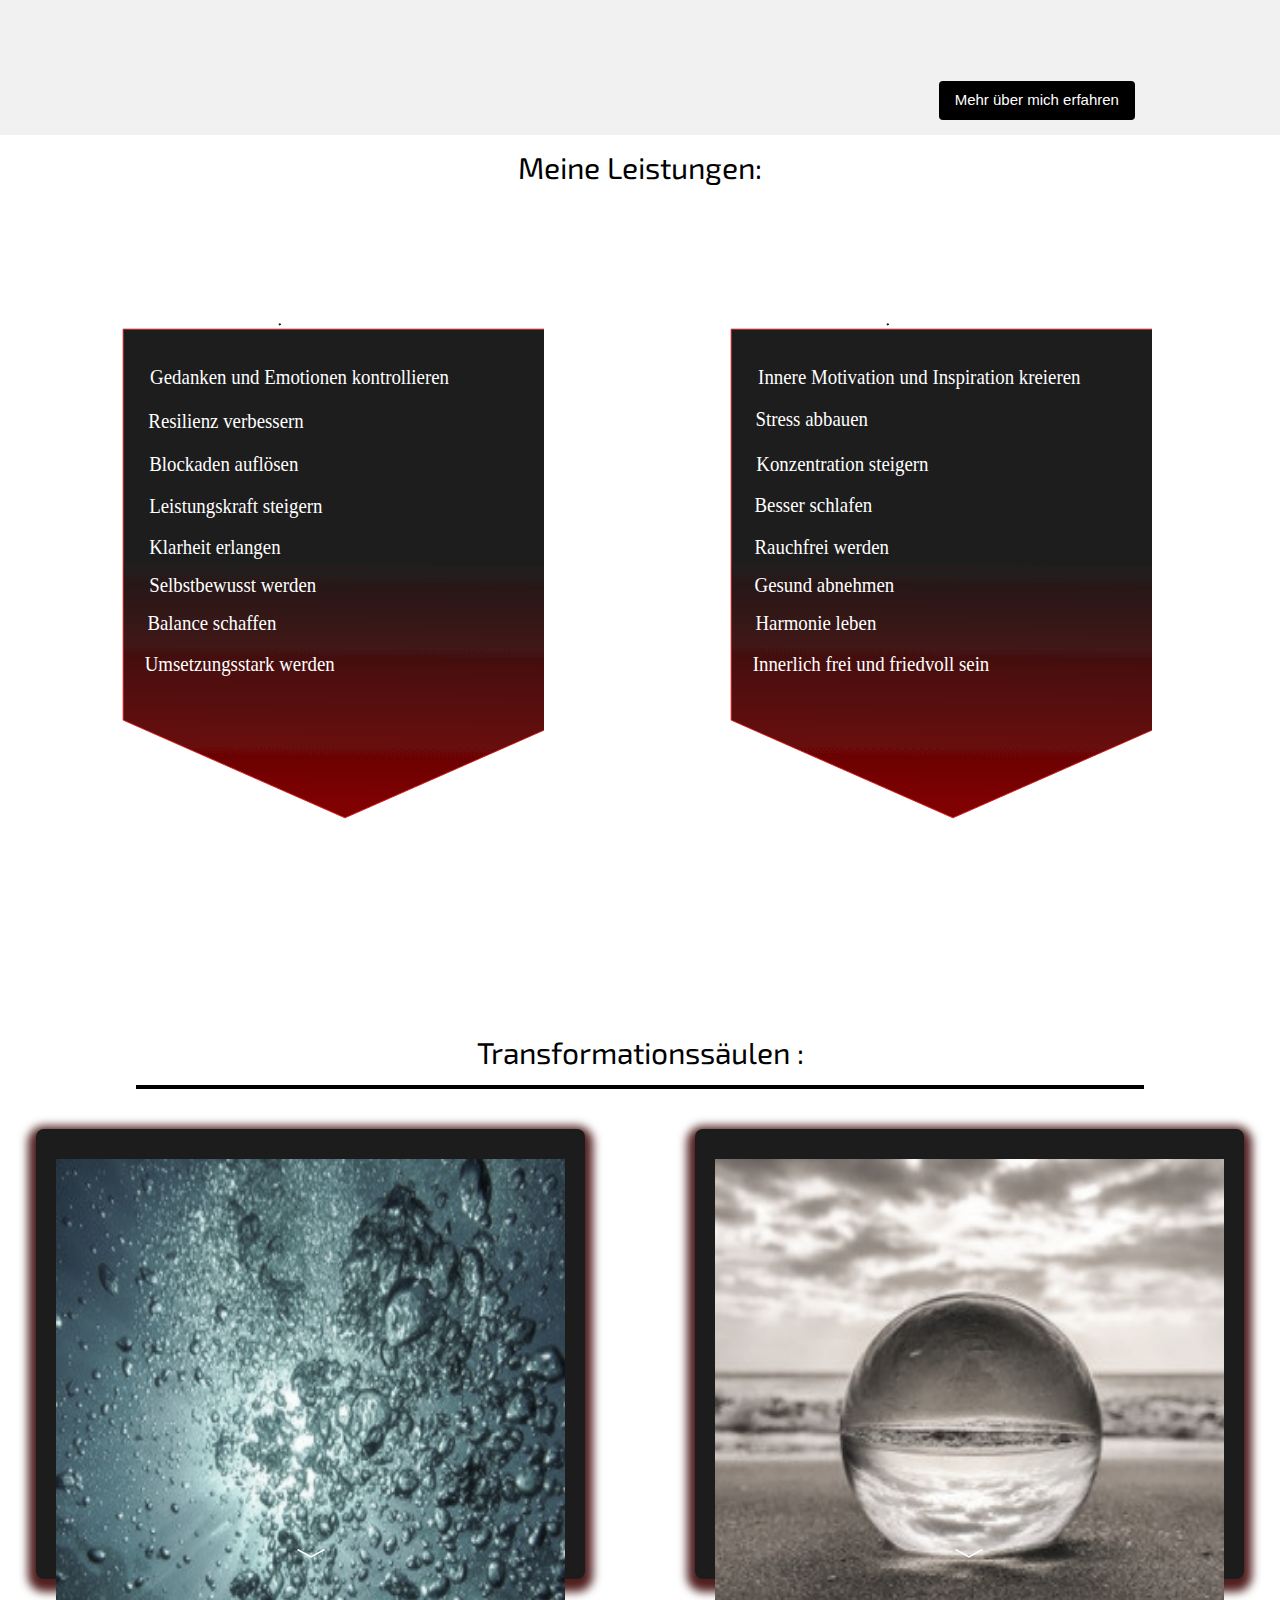
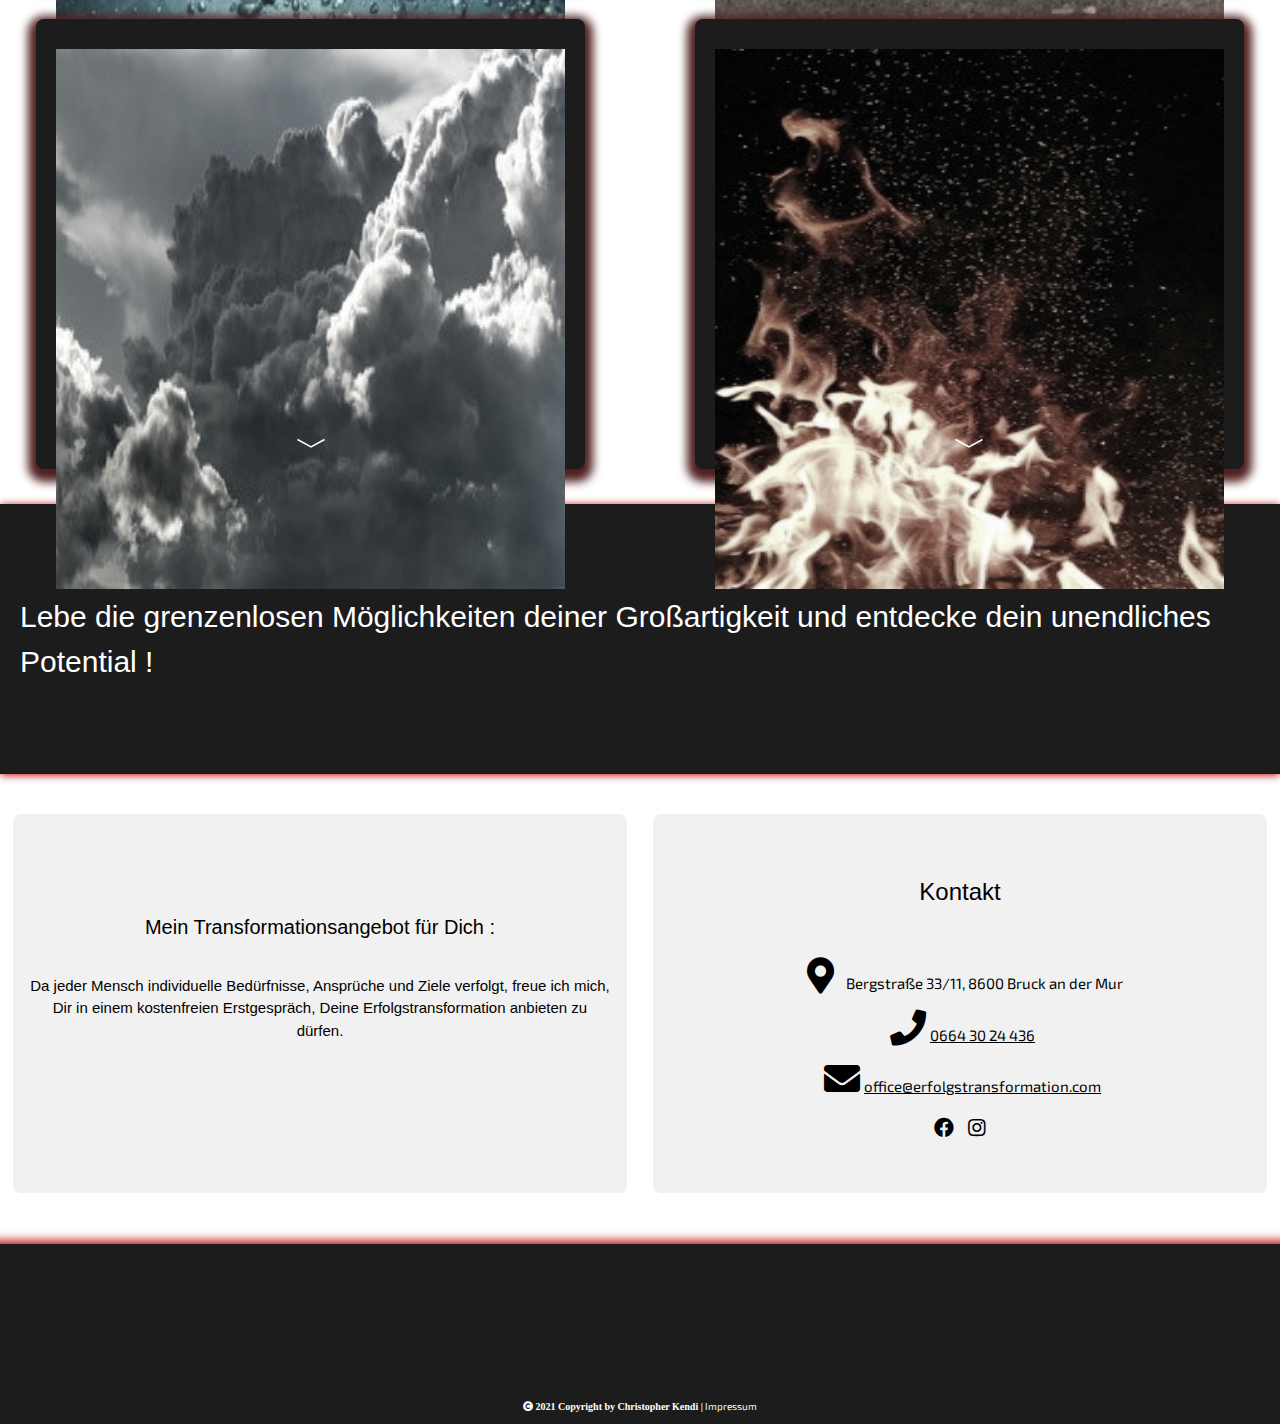
==== commit 64218355: "Changed some text" ====
--- a/index.html
+++ b/index.html
@@ -39,31 +39,24 @@
 <!-- Header with full-height image -->
 <header class="heading" id="home">
     <h2><strong>ERFOLGSTRANSFORMATION</strong></h2>
-    <div class="slogan">
-        Lebe die grenzenlosen Möglichkeiten Deiner Großartigkeit !
-    </div>
 </header>
 
 <div class="welcome w3-light-grey">
     <div class="left">
       <h3>Herzlich Willkommen und vielen Dank für Deinen Besuch !</h3>
       <div>
-        <p>Mein Name ist Christopher Kendi und ich zeige Dir Dein unendliches Potential auf allen Ebenen auf. Ich vermittle Dir Wissen, sowie <strong>wirksame</strong>,
-		 <strong>einfache</strong> und <strong>nachhaltige</strong>  Methoden,  mit denen Du die grenzenlosen Möglichkeiten des Lebens <strong>machtvoll</strong> abrufen und Dein volles Potential aktivieren kannst.</p>
-      </div>
-        <div>
-            <p>
-                <strong>Persönlichkeitstraining</strong> und <strong>ganzheitliche Gesundheitsförderung</strong>, sodass Du die beste Version Deines Selbst erschaffen und Dir ein glückliches, erfolgreiches, sowie ein erfülltes Leben kreieren kannst.
-            </p>
-        </div>
+        <p>Mein Name ist Christopher Kendi und ich zeige Dir Dein unendliches Potential auf allen Ebenen auf.
+            Ich unterstütze dich dabei deine Ziele zu erreichen, indem ich dir helfe deine mentalen & emotionalen Blockaden aufzulösen und in die Umsetzung zu kommen. </p>
+      </div>
+
       <div>
         <h4>Was bedeutet Erfolgstransformation?</h4>
         <p>Erfolgstransformation bedeutet vom aktuellen IST-ZUSTAND zu Deinem gewünschten ZIEL-ZUSTAND erfolgreich zu wandeln.
            Eine fundamentale und nachhaltig starke Entwicklung Deiner Persönlichkeit, zu Deinem gewünschten Ergebnis mit der gewünschten Wirkung.</p>
           <p>
-              Erfolgstransformation bietet Dir angepasst auf Deine individuellen Ziele, Ansprüche und Bedürfnisse, Einzelcoachings sowie ein über 12 Wochen laufendes Mentoringprogramm.
+              Ich biete dir angepasst auf deine individuellen Ziele, Ansprüche und Bedürfnisse, Einzelcoachings sowie ein über 12 Wochen laufendes Mentoring-Programm.
           </p>
-          <h4>Was erwartet Dich im Mentoringprogramm?</h4>
+          <h4>Was erwartet Dich im Mentoring-Programm?</h4>
           <div >
               <ul class="listing" >
                   <li>Entdecke Deine wichtigsten und höchsten Werte und lebe sie in allen Bereichen Deines Lebens</li>
@@ -163,7 +156,7 @@
 <!-- Promo Section "Statistics" -->
 <div class="ending">
     <div class="ending_sentence">
-        <h2 >MACHEN WIR UNS ZUSAMMEN auf die Reise und entdecken Dein unendliches Potential !</h2>
+        <h2 >Lebe die grenzenlosen Möglichkeiten deiner Großartigkeit und entdecke dein unendliches Potential !</h2>
     </div>
 </div>
 
@@ -191,7 +184,7 @@
         </div>
         <div class="social-media">
             <a href="https://de-de.facebook.com/christopher.kendi" class="facebook"><i class="fab fa-facebook"></i></a>
-            <a href="https://www.instagram.com/c.k_erfolgstransformation/" class="instagram"><i class="fab fa-instagram"></i></a>
+            <a href="https://www.instagram.com/christopherkendi_et/" class="instagram"><i class="fab fa-instagram"></i></a>
         </div>
     </div>
 </div>
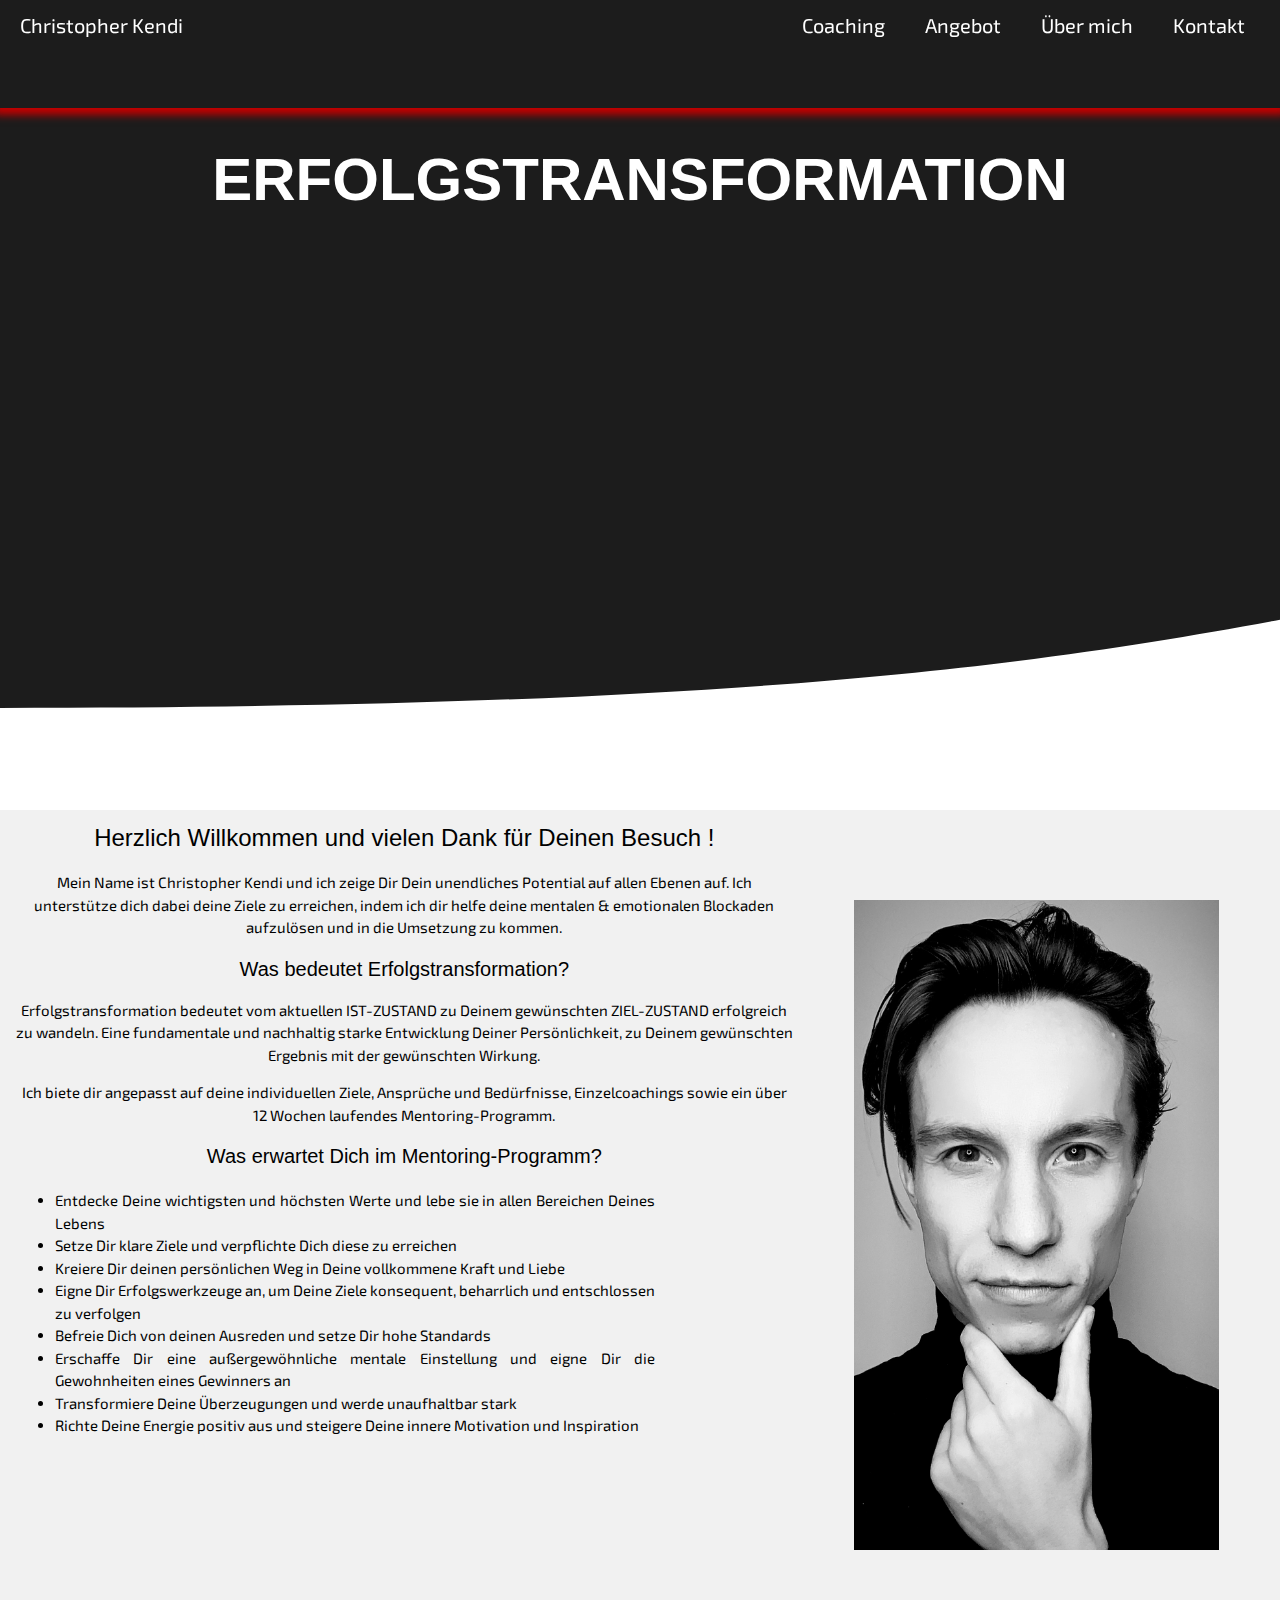
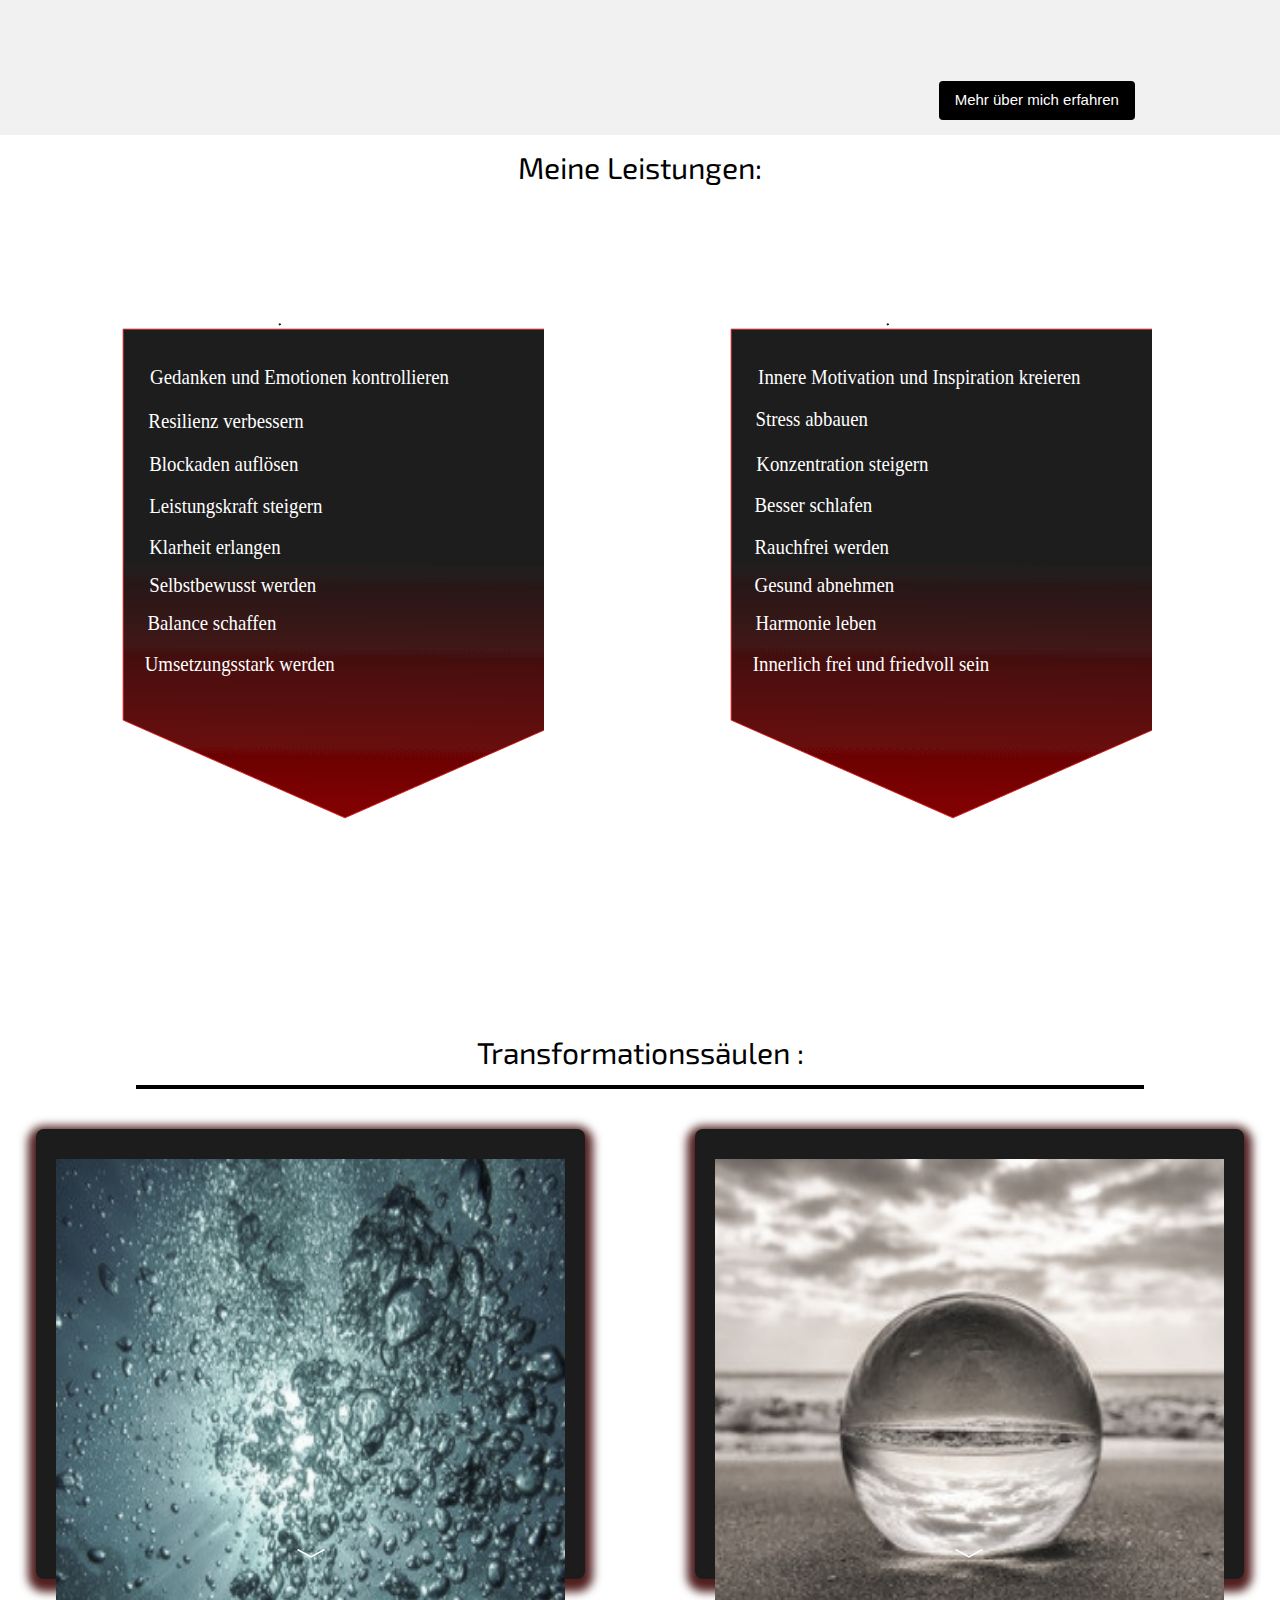
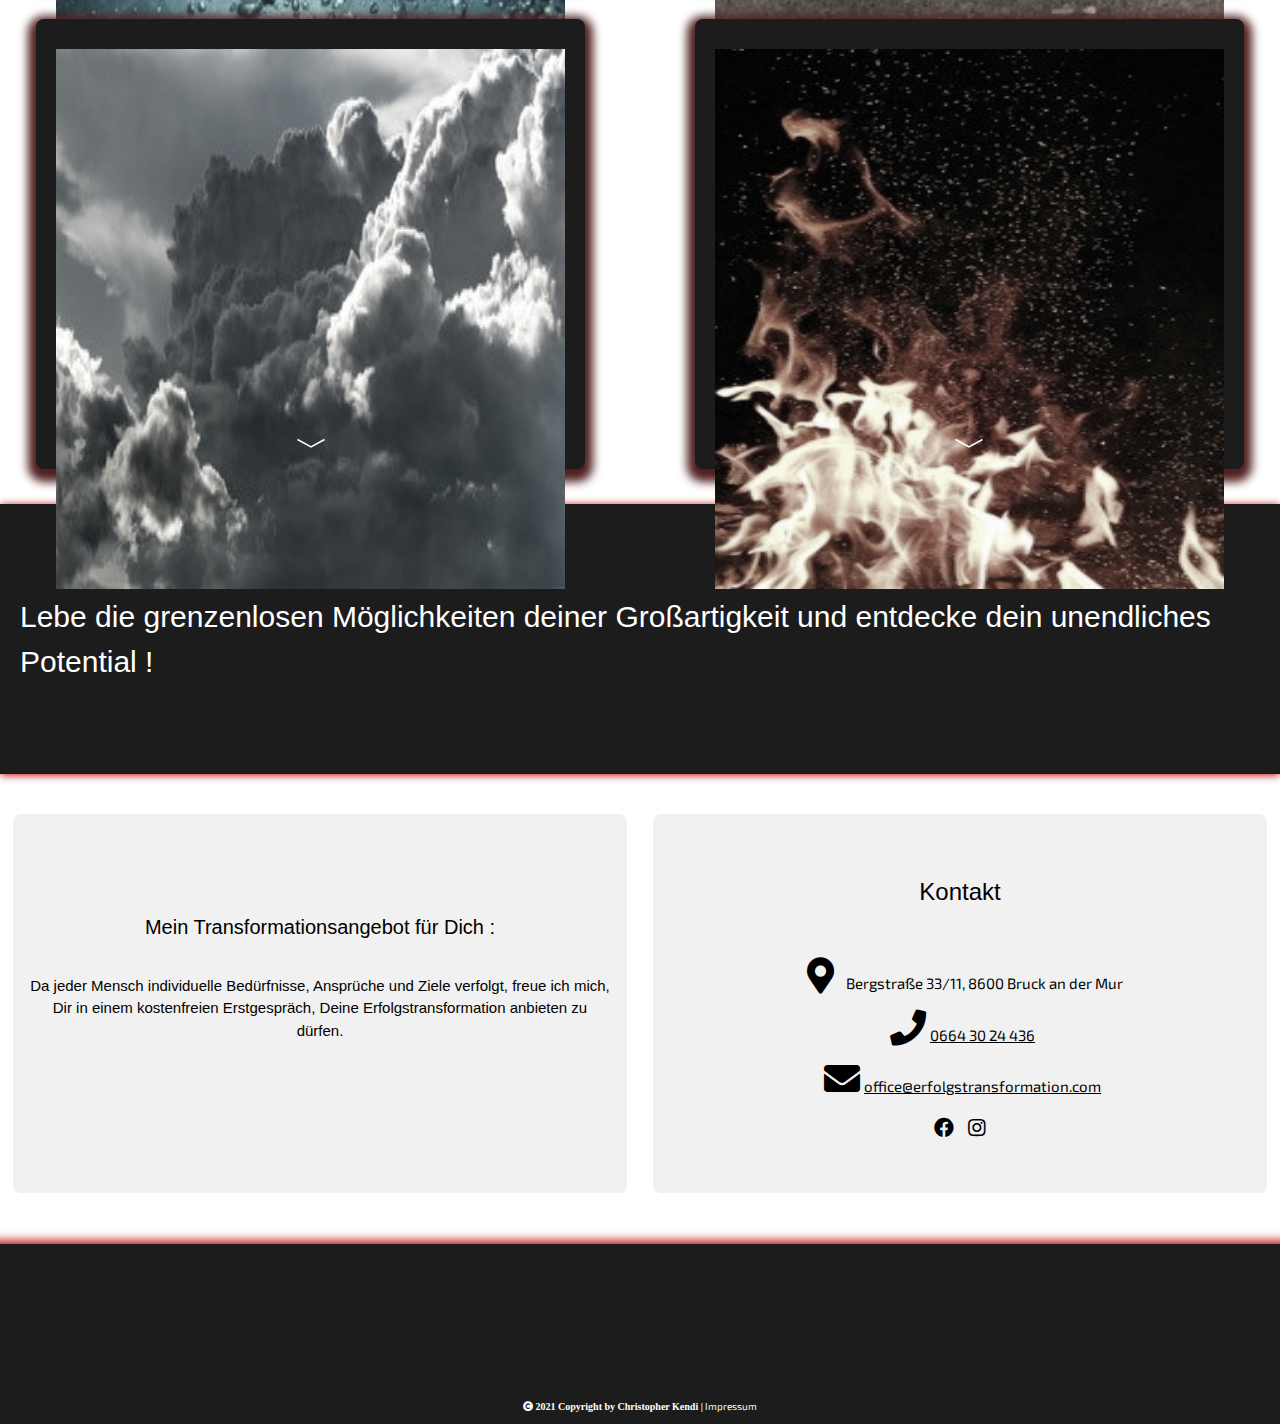
==== commit d6584cb4: "Changed heading color" ====
--- a/index.html
+++ b/index.html
@@ -38,7 +38,7 @@
 
 <!-- Header with full-height image -->
 <header class="heading" id="home">
-    <h2><strong>ERFOLGSTRANSFORMATION</strong></h2>
+    <h2>ERFOLGSTRANSFORMATION</h2>
 </header>
 
 <div class="welcome w3-light-grey">
--- a/src/style.css
+++ b/src/style.css
@@ -7,6 +7,10 @@
 
 p{
     font-family: 'Exo 2', Helvetica, Arial;
+}
+
+#home{
+  color:white;
 }
 
 .topnav {
@@ -303,6 +307,7 @@
     width: 100%;
     height: 90vh;
     padding-top: 15vh;
+
     text-align: center;
     background-image: url('data:image/svg+xml;utf8,<svg viewBox="0 0 1920 357" xmlns="http://www.w3.org/2000/svg" xmlns:xlink="http://www.w3.org/1999/xlink"><path fill="rgba(28, 28, 28, 1)" d="M 0 312 C 716.4 312 477.6 222 1194 222 L 1194 222 L 1194 0 L 0 0 Z" stroke-width="0"></path> <path fill="rgba(28, 28, 28, 1)" d="M 1193 222 C 1629.2 222 1483.8 0 1920 0 L 1920 0 L 1920 0 L 1193 0 Z" stroke-width="0"></path> </svg>');
     background-repeat: no-repeat;
@@ -313,7 +318,7 @@
     margin: 0 8% 0 8%;
     font-size: 60px;
     font-weight: bold;
-    animation: reveal 3000ms ease-in-out forwards 200ms, glow 5000ms linear infinite;
+    color:white;
 }
 
 .slogan{
@@ -327,7 +332,7 @@
 }
 
 
-@keyframes glow {
+/*@keyframes glow {
     0% { color: black;
         text-shadow: 0 0 10px #C50000;}
     20% { color: #e11600;
@@ -341,7 +346,7 @@
     100% { color: #e11600;
         text-shadow: 0 0 10px #1C1C1C;}
 }
-
+*/
 @keyframes reveal {
     80% { letter-spacing: 4px;}
     100% { background-size: 500% 500%}
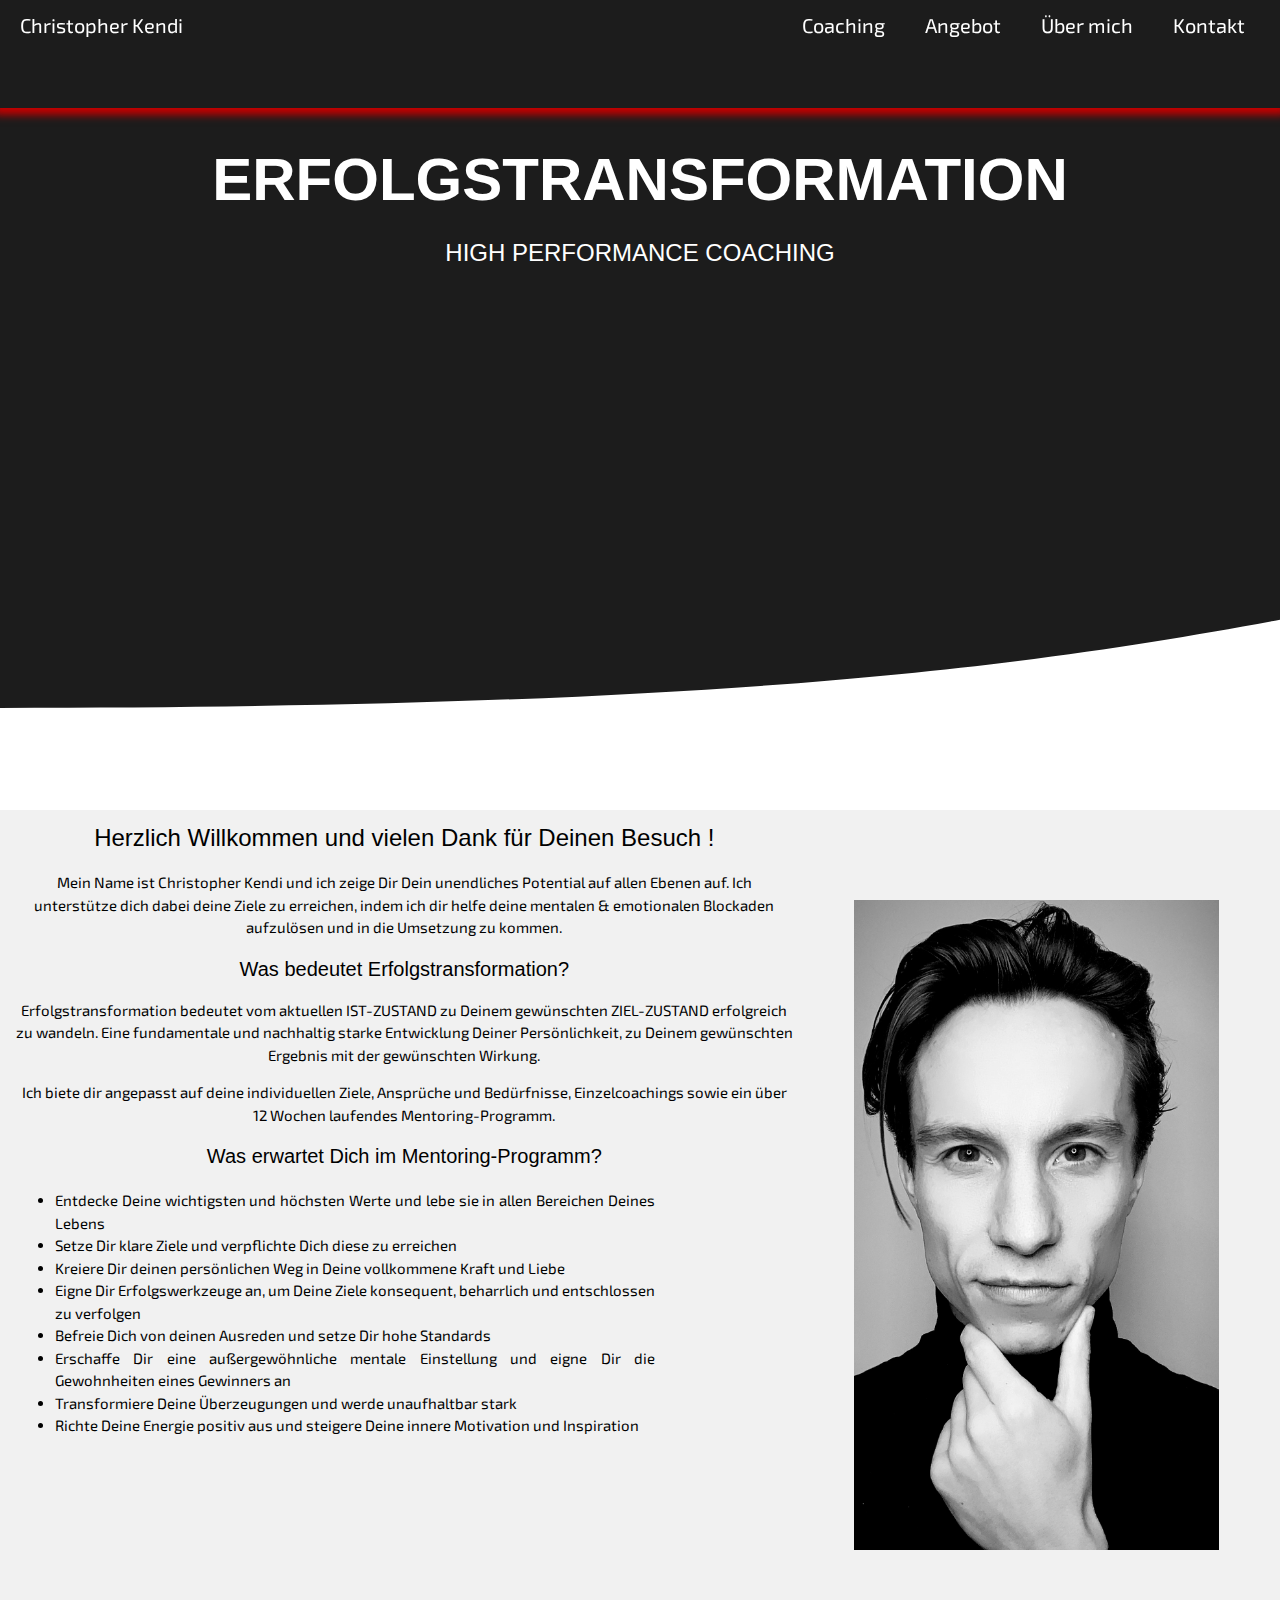
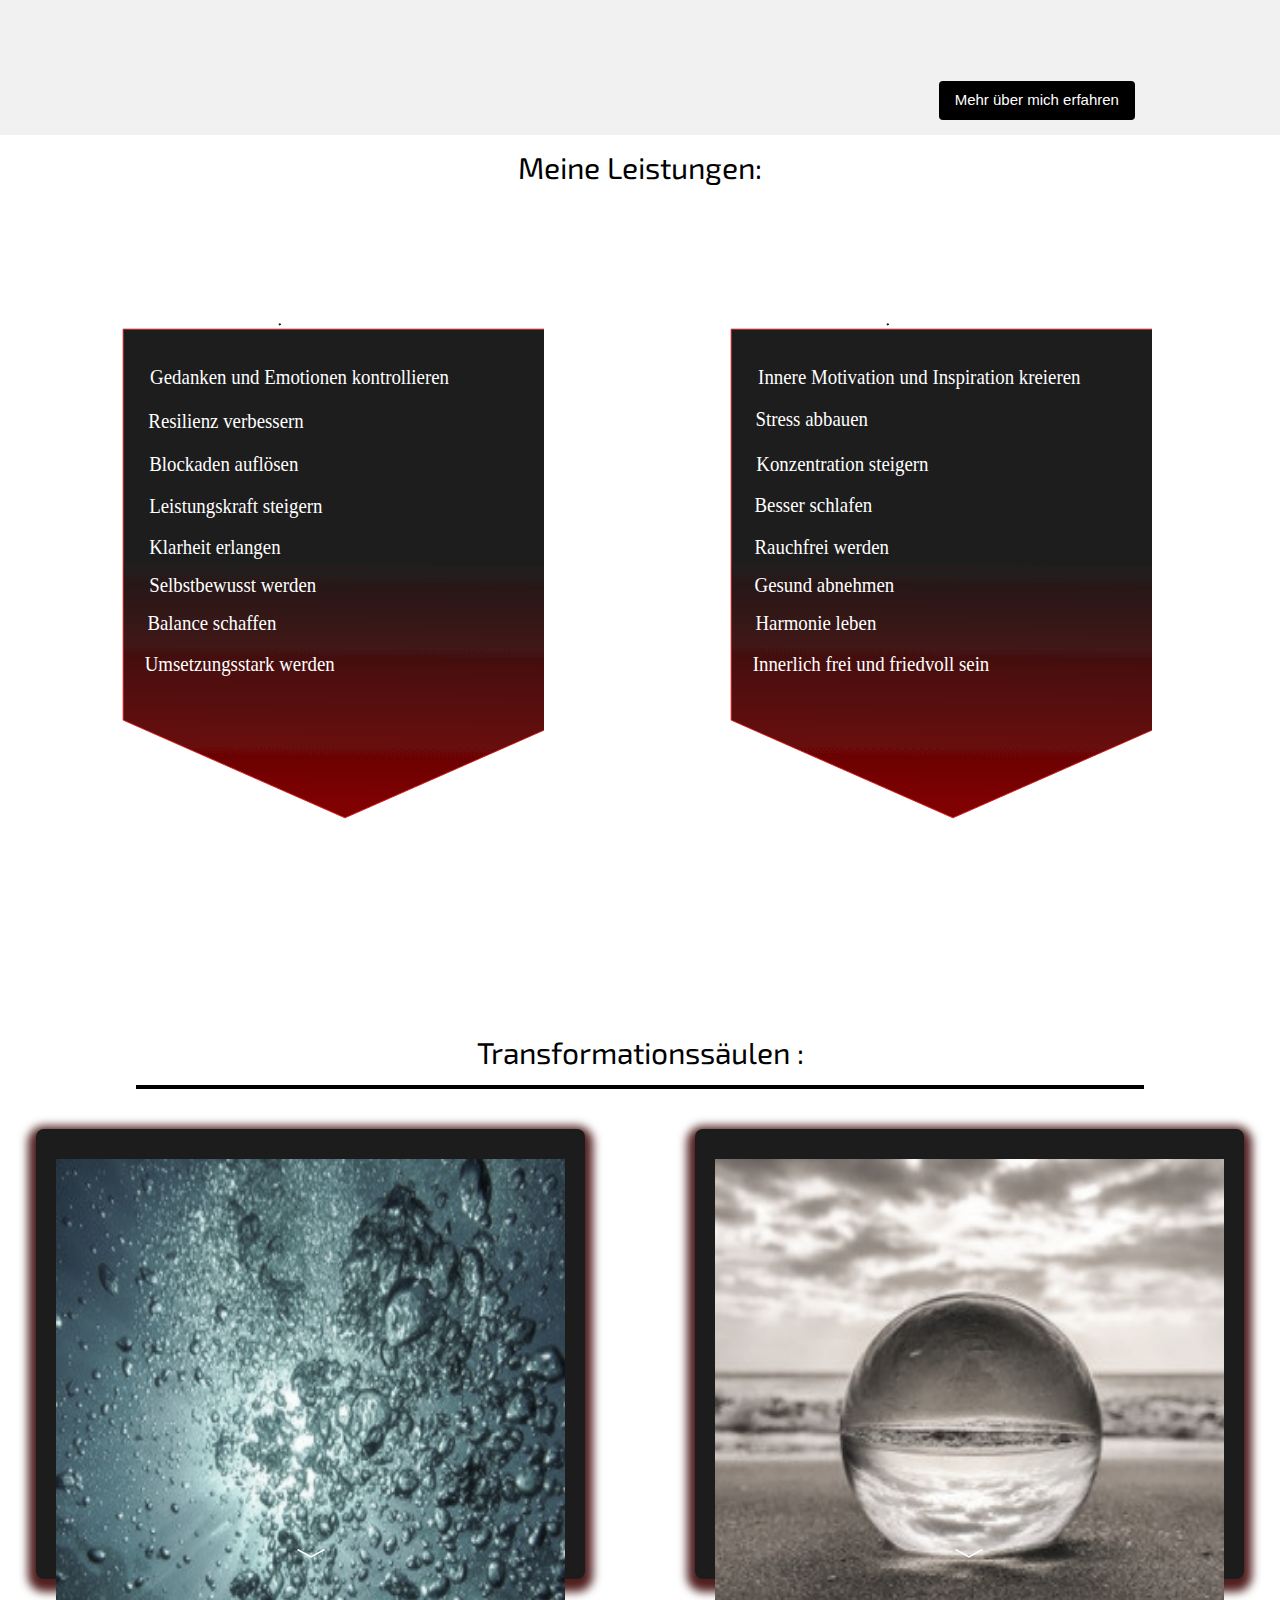
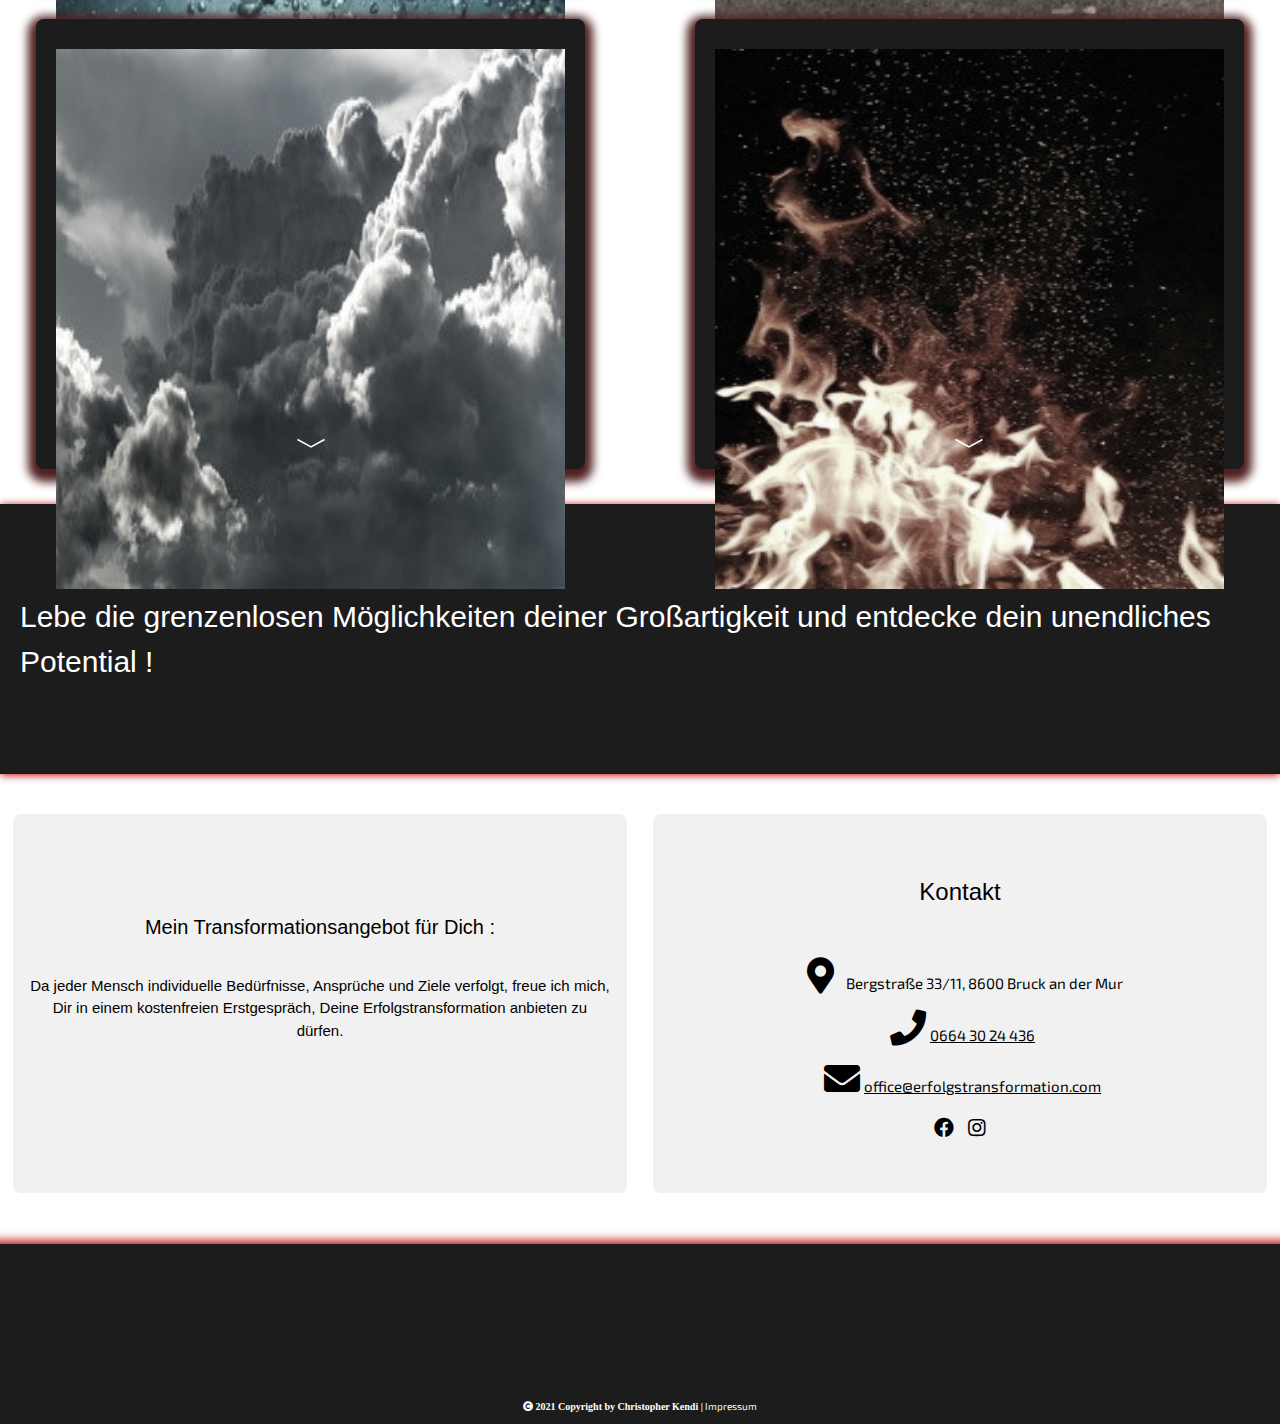
==== commit 3c31e32d: "Added text" ====
--- a/index.html
+++ b/index.html
@@ -39,6 +39,7 @@
 <!-- Header with full-height image -->
 <header class="heading" id="home">
     <h2>ERFOLGSTRANSFORMATION</h2>
+    <h3>HIGH PERFORMANCE COACHING</h3>
 </header>
 
 <div class="welcome w3-light-grey">
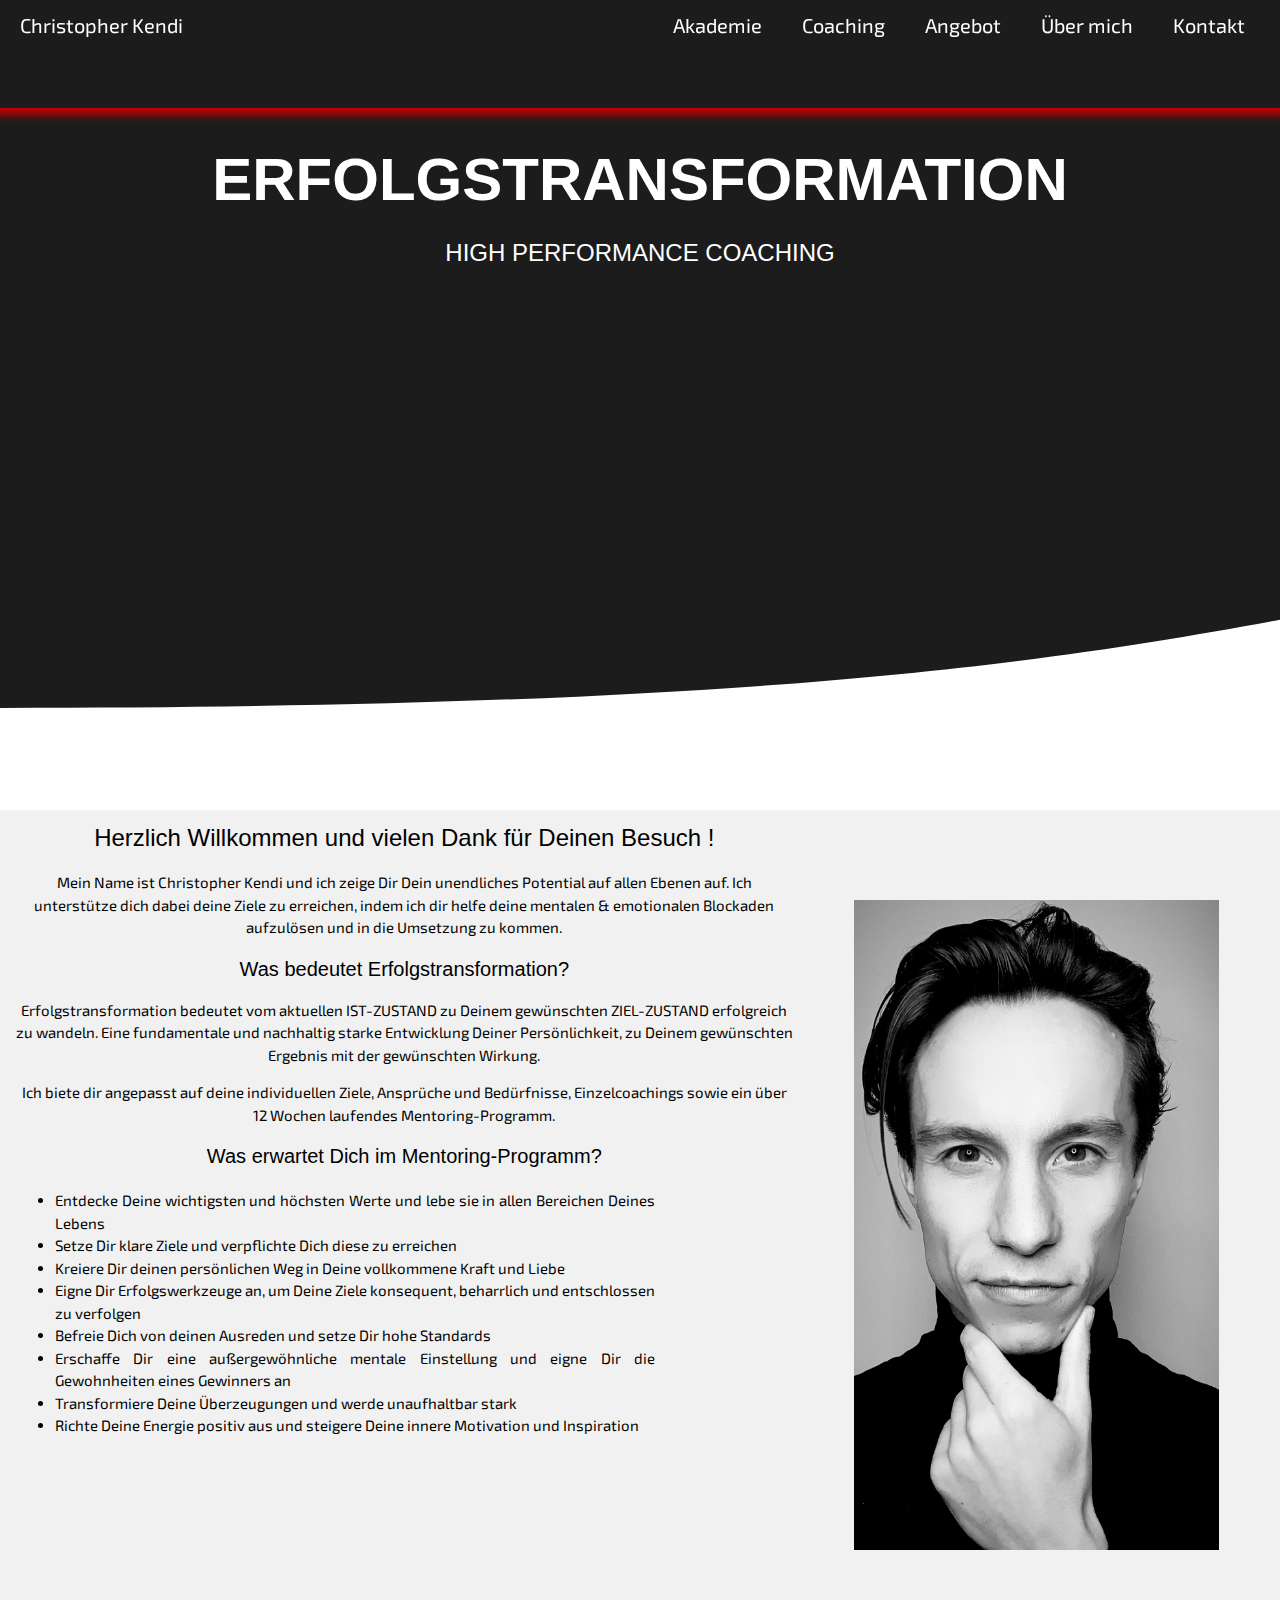
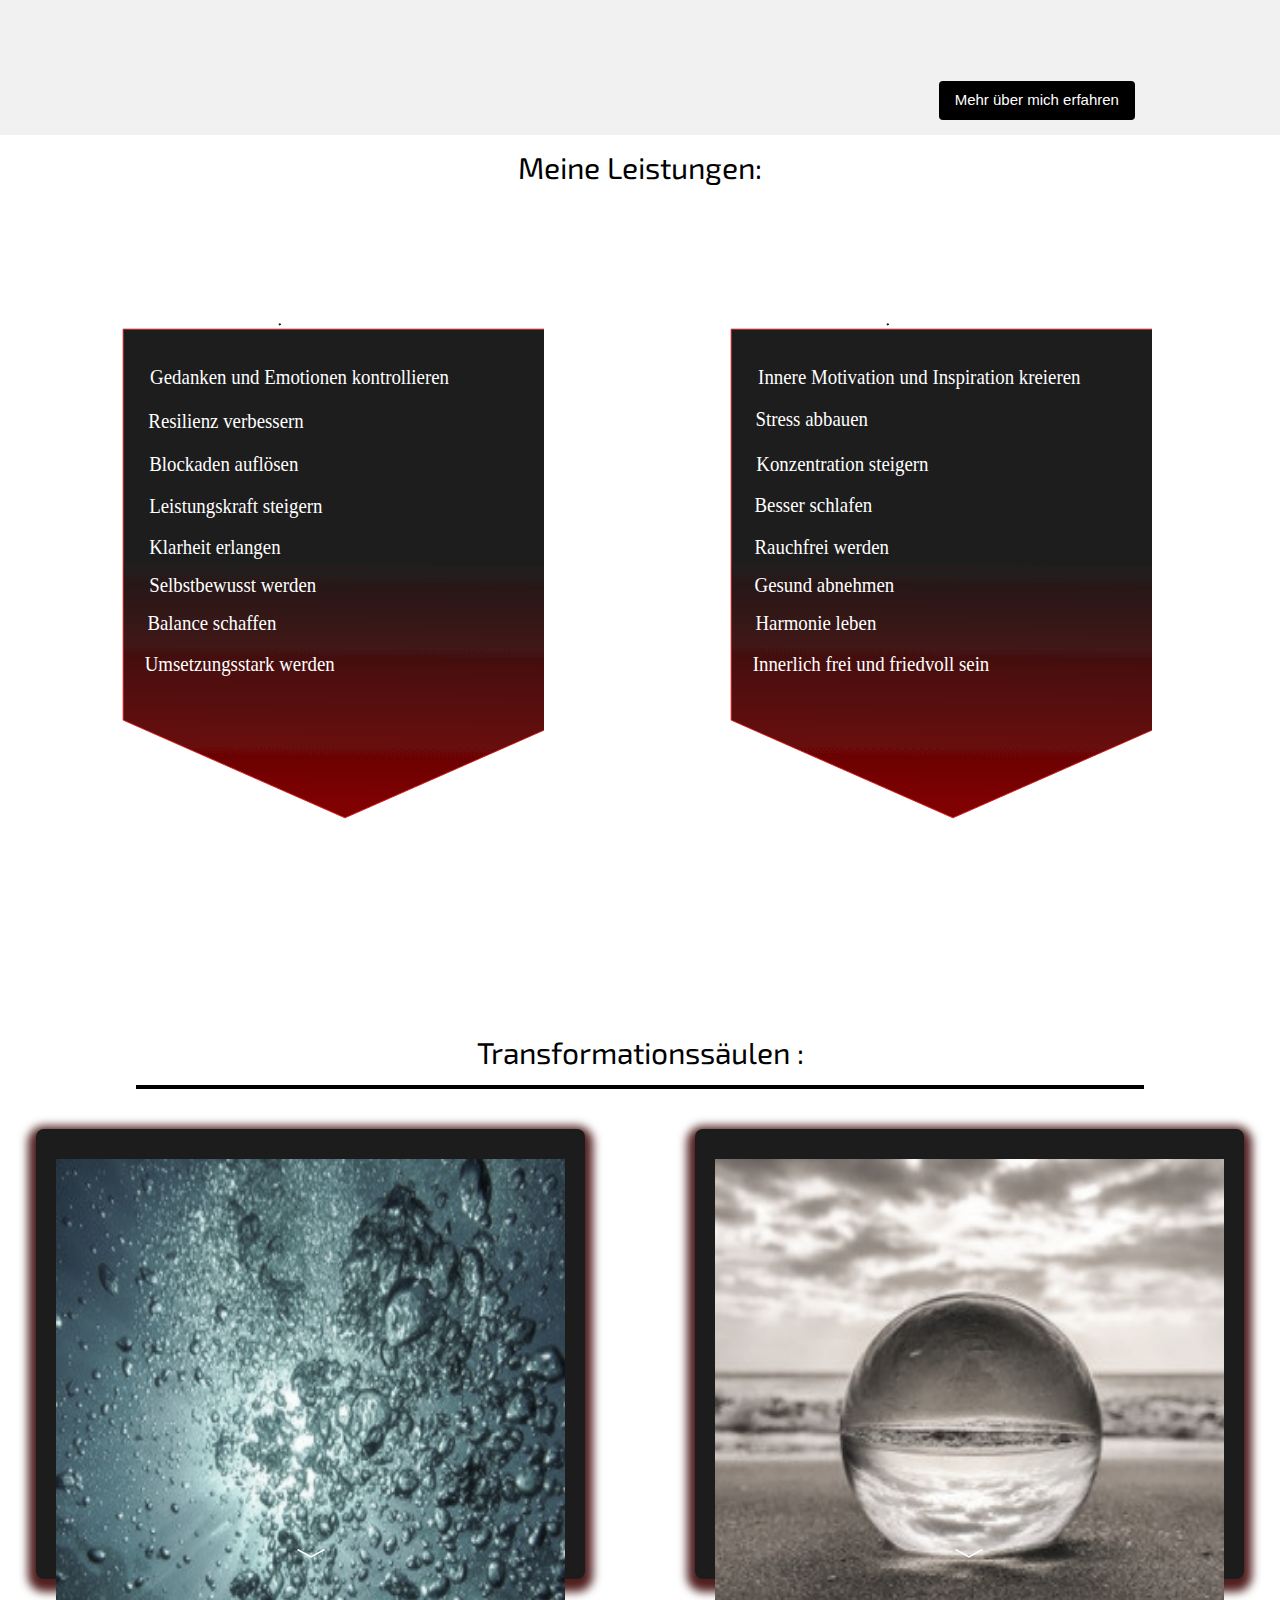
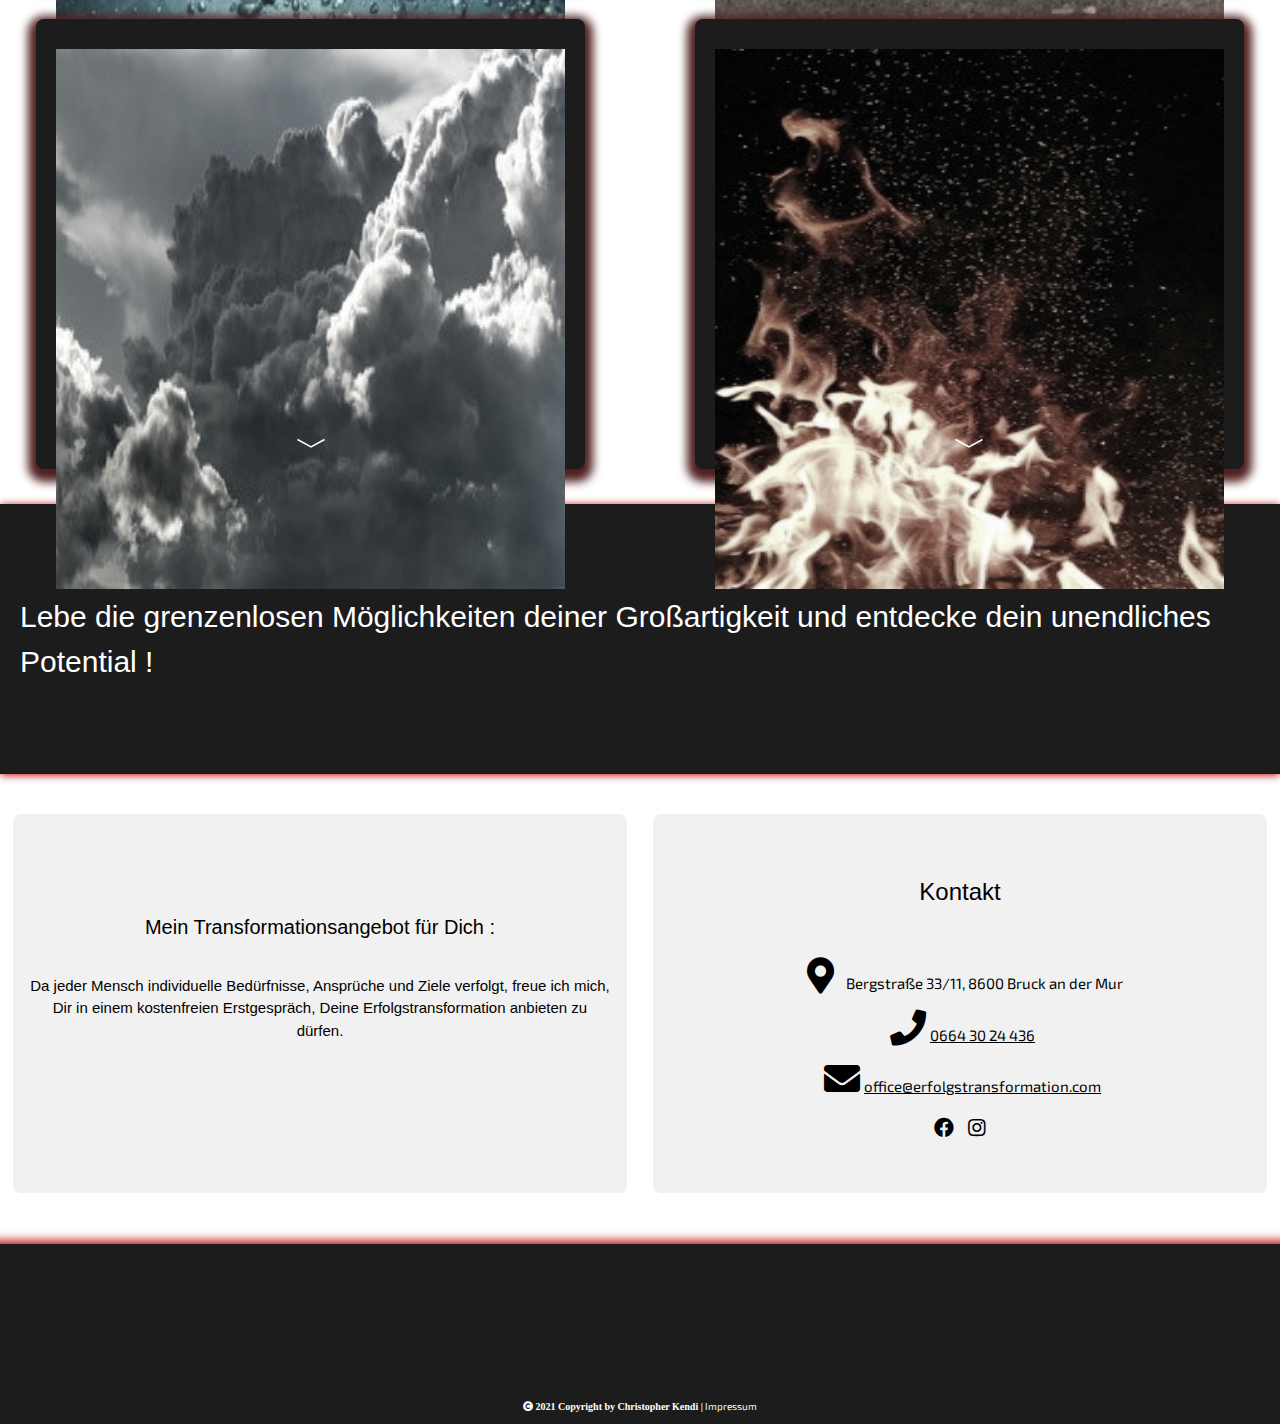
==== commit 38efe00c: "Added academy" ====
--- a/index.html
+++ b/index.html
@@ -20,6 +20,7 @@
         <a style="float:right" href="aboutme.html" title="Christopher Kendi - Mehr über mich erfahren" class="topnav-item w3-hide-small">Über mich</a>
         <a style="float:right" href="#offer" title="Angebot - Angebot für Dich von Christopher Kendi" class="topnav-item w3-hide-small">Angebot</a>
         <a style="float:right" href="#pillar" title="Transformation - Die 4 Säulen der Transformation" class="topnav-item w3-hide-small">Coaching</a>
+        <a style="float:right" href="academy.html" title="Transformation - Die 4 Säulen der Transformation" class="topnav-item w3-hide-small">Akademie</a>
     </div>
     <a href="javascript:void(0)" class="hamMenu w3-hide-large w3-hide-medium" onclick="openSidebar()">
         <i class="fa fa-bars"></i>
@@ -33,6 +34,7 @@
       <li><a href="#offer" onclick="closeSidebar()">Angebot</a></li>
       <li><a href="aboutme.html" onclick="closeSidebar()">Über mich</a></li>
       <li><a href="#contact" onclick="closeSidebar()">Kontakt</a></li>
+      <li><a href="academy.html" onclick="closeSidebar()">Akademie</a></li>
   </div>
 </nav>
 
--- a/src/style.css
+++ b/src/style.css
@@ -533,6 +533,13 @@
         padding: 2px;
         animation: reveal-small 3000ms ease-in-out forwards 200ms, glow 5000ms linear infinite;
     }
+
+    .heading > h3{
+        font-size: 40px;
+        font-weight: bold;
+        margin: 0 2% 0 2%;
+        padding: 4px;
+    }
 }
 
 /*Query for heading for medium screens*/
@@ -570,6 +577,13 @@
         margin: 0 2% 0 2%;
         padding: 4px;
         animation: reveal-small 3000ms ease-in-out forwards 200ms, glow 5000ms linear infinite;
+    }
+
+    .heading > h3{
+        font-size: 14px;
+        font-weight: bold;
+        margin: 0 2% 0 2%;
+        padding: 4px;
     }
 
     .listing{
